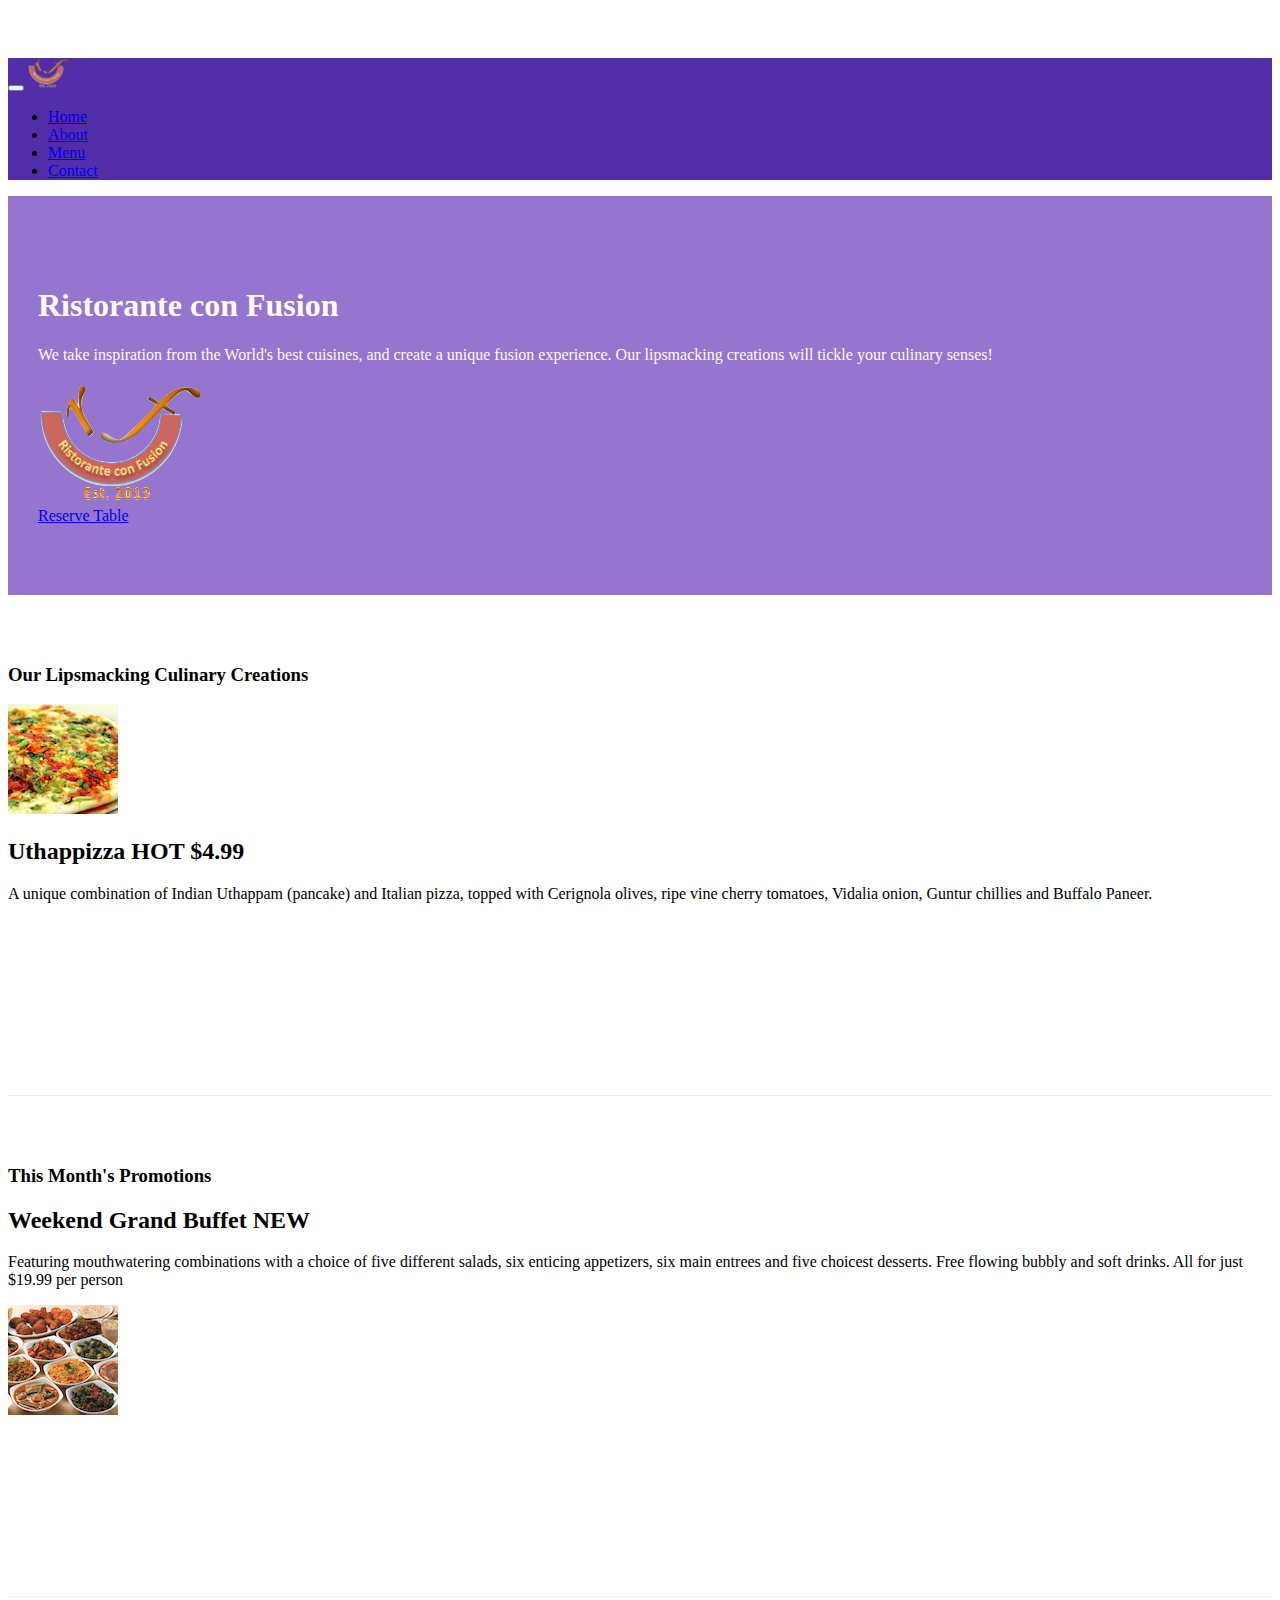
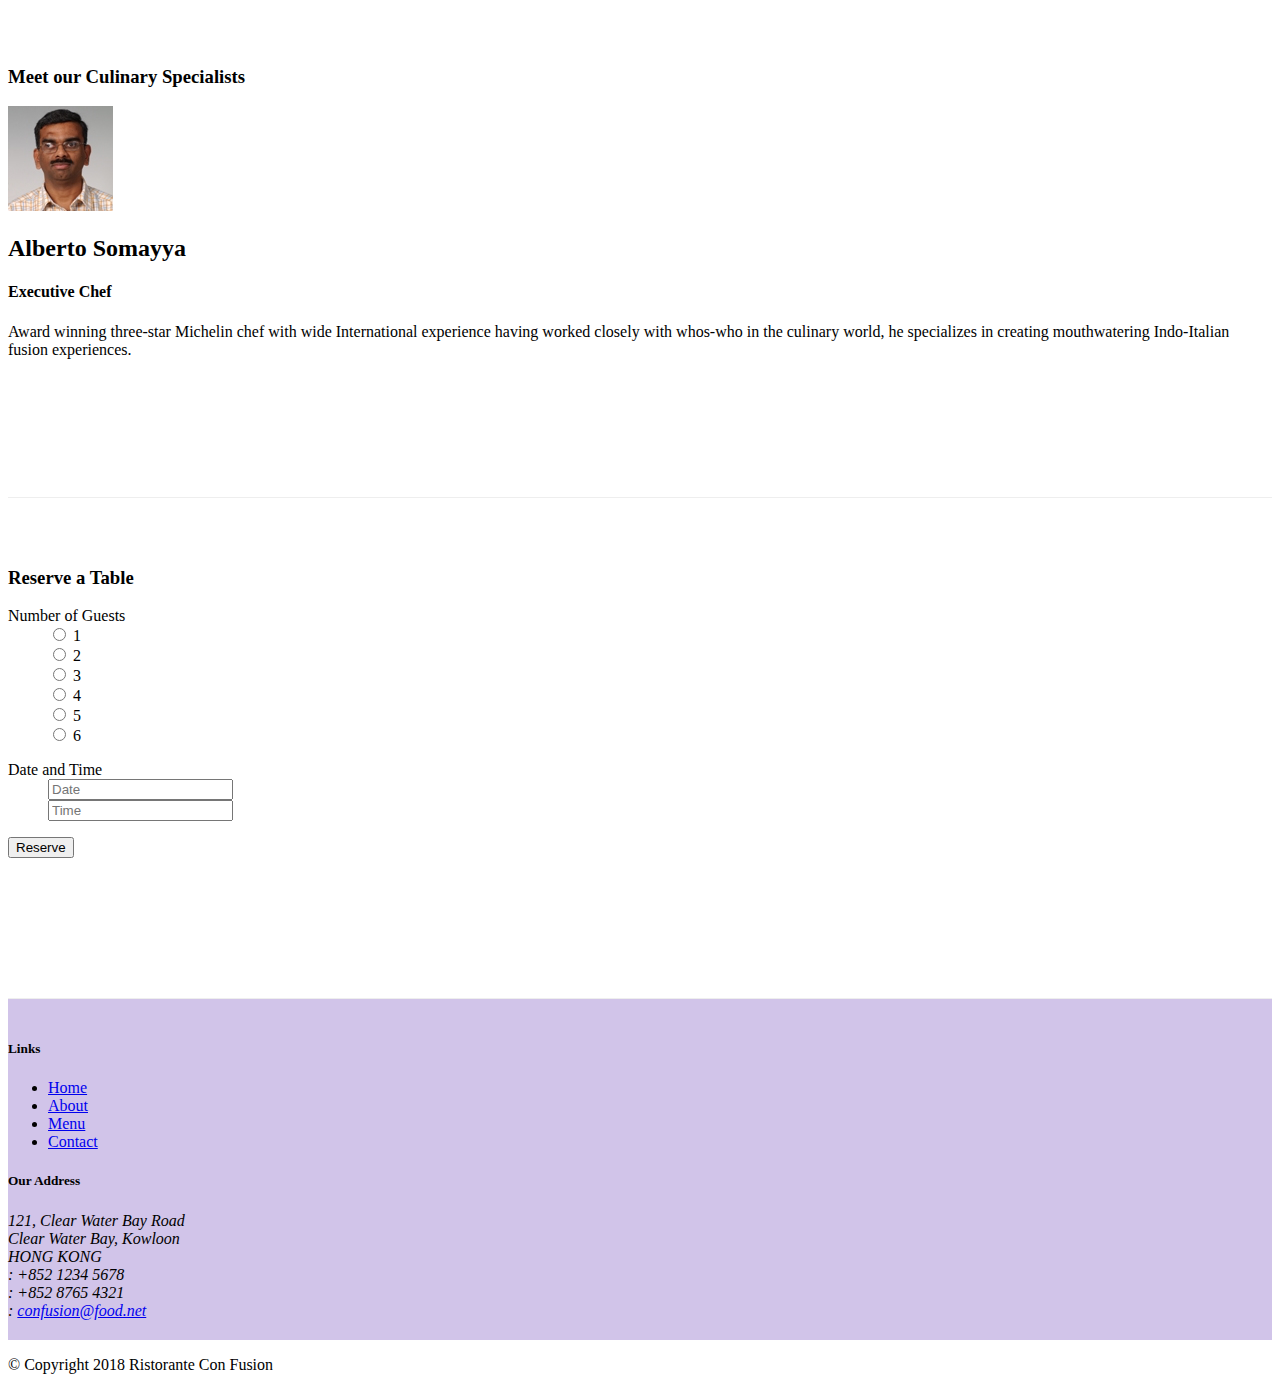
==== index.html @ 3b7488e7 "second commit" ====
<!DOCTYPE html>
<html lang="en">

<head>
        <!-- Required meta tags always come first -->
    <meta charset="utf-8">
    <meta name="viewport" content="width=device-width, initial-scale=1, shrink-to-fit=no">
    <meta http-equiv="x-ua-compatible" content="ie=edge">

    <!-- Bootstrap CSS -->
    <link rel="stylesheet" href="node_modules/bootstrap/dist/css/bootstrap.min.css">
    <link rel="stylesheet" href="node_modules/font-awesome/css/font-awesome.min.css">
    <link rel="stylesheet" href="node_modules/bootstrap-social/css/bootstrap-social.min.css">
    <link rel="stylesheet" href="css/styles.css">
    <title>Ristorante Con Fusion</title>
</head>

<body>

    <nav class="navbar navbar-dark navbar-expand-sm fixed-top">
        <div class="container">
            <button class="navbar-toggler" type="button" data-toggle="collapse" data-target="#Navbar">
                <span class="navbar-toggler-icon"></span>         
            </button>
            <a class="navbar-brand mr-auto" href="#"><img src="img/logo.png" height="30" width="41"></a>
            <div class="collapse navbar-collapse" id="Navbar">
                <ul class="navbar-nav mr-auto">
                <li class="nav-item active"><a class="nav-link" href="#"><span class="fa fa-home fa-lg"></span> Home</a></li>
                <li class="nav-item"><a class="nav-link" href="aboutus.html"><span class="fa fa-info fa-lg"></span> About</a></li>
                <li class="nav-item"><a class="nav-link" href="#"><span class="fa fa-list fa-lg"></span> Menu</a></li>
                <li class="nav-item"><a class="nav-link" href="./contactus.html"><span class="fa fa-address-card fa-lg"></span> Contact</a></li>
            </ul>
            </div>
        </div>
    </nav>

    <header class="jumbotron">
            <div class="container">
                <div class="row row-header">
                    <div class="col-12 col-sm-6">
                        <h1>Ristorante con Fusion</h1>
                        <p>We take inspiration from the World's best cuisines, and create a unique fusion experience. Our lipsmacking creations will tickle your culinary senses!</p>
                    </div>
                    <div class="col-12 col-sm align-self-center">
                        <img src="img/logo.png" class="img-fluid">
                    </div>
                    <div class="col-12 col-sm align-self-center">
                        <a href="#reserveCard" class="btn btn-warning btn-block" role="button">Reserve Table</a>
                    </div>
                </div>

            </div>
    </header>

    <div class="container">
        <div class="row row-content align-items-center">
            <div class="col-12 col-sm-4 order-sm-last col-md-3">
                <h3>Our Lipsmacking Culinary Creations</h3>
            </div>
            <div class="col col-sm order-sm-first col-md">
                <div class="media">
                    <img class="d-flex mr-3 img-thumbnail align-self-center" src="img/uthappizza.png" alt="uthapizza">
                    <div class="media-body">
                        <h2 class="mt-0">Uthappizza <span class="badge badge-danger">HOT</span> <span class="badge badge-pill badge-secondary">$4.99</span></h2>
                        <p>A unique combination of Indian Uthappam (pancake) and Italian pizza, topped with Cerignola olives, ripe vine cherry tomatoes, Vidalia onion, Guntur chillies and Buffalo Paneer.</p>
                    </div>
                </div>
            </div>
        </div>


        <div class="row row-content  align-items-center">
            <div class="col-12 col-sm-4 col-md-3">
                <h3>This Month's Promotions</h3>
            </div>
            <div class="col col-sm col-md">
                <div class="media">
                    <div class="media-body">
                        <h2 class="mt-0">Weekend Grand Buffet <span class="badge badge-danger">NEW</span></h2>
                        <p>Featuring mouthwatering combinations with a choice of five different salads, six enticing appetizers, six main entrees and five choicest desserts. Free flowing bubbly and soft drinks. All for just $19.99 per person </p>
                    </div>
                    <img class="d-flex mr-3s img-thumbnail align-self-center" src="img/buffet.png" alt="buffet">
                </div>
            </div>
        </div>

        <div  class="row row-content  align-items-center">
            <div class="col-12 col-sm-4 order-sm-last col-md-3">
                <h3>Meet our Culinary Specialists</h3>
            </div>
            <div class="col col-sm order-sm-first col-md">
                <div class="media">
                    <img class="d-flex img-thumbnail align-self-center mr-3" src="img/alberto.png" alt="alberto">
                    <div class="media-body">
                        <h2 class="mt-0">Alberto Somayya</h2>
                        <h4>Executive Chef</h4>
                        <p>Award winning three-star Michelin chef with wide International experience having worked closely with whos-who in the culinary world, he specializes in creating mouthwatering Indo-Italian fusion experiences. </p>
                    </div> 
                </div>
            </div>
        </div>
        <div class="row row-content align-self-center">
            <div class="col-md-8 offset-1">
                 <div class="card">
                    <h3 class="card-header bg-warning text-white" id="reserveCard">Reserve a Table</h3>
                    <div class="card-body">
                        <dl class="row">
                            <dt class="col-md-2 col-12">Number of Guests</dt>
                            <dd class="col-md-1 col-2">
                                <div class="form-check form-check-inline">
                                    <input class="form-check-input" type="radio" name="radioOpt" id="radio1">
                                    <label class="form-check-label" for="radio1">1</label>
                                </div>
                            </dd>
                            <dd class="col-md-1 col-2">
                                <div class="form-check form-check-inline">
                                    <input class="form-check-input" type="radio" name="radioOpt" id="radio2">
                                    <label class="form-check-label" for="radio2">2</label>
                                </div>
                            </dd>
                            <dd class="col-md-1 col-2">
                                <div class="form-check form-check-inline">
                                    <input class="form-check-input" type="radio" name="radioOpt" id="radio3">
                                    <label class="form-check-label" for="radio3">3</label>
                                </div>
                            </dd>
                            <dd class="col-md-1 col-2">
                                <div class="form-check form-check-inline">
                                    <input class="form-check-input" type="radio" name="radioOpt" id="radio4">
                                    <label class="form-check-label" for="radio4">4</label>
                                </div>
                            </dd>
                            <dd class="col-md-1 col-2">
                                <div class="form-check form-check-inline">
                                    <input class="form-check-input" type="radio" name="radioOpt" id="radio5">
                                    <label class="form-check-label" for="radio5">5</label>
                                </div>
                            </dd>
                            <dd class="col-md-1 col-2">
                                <div class="form-check form-check-inline">
                                    <input class="form-check-input" type="radio" name="radioOpt" id="radio6">
                                    <label class="form-check-label" for="radio6">6</label>
                                </div>
                            </dd>
                        </dl>
                        <dl class="row">
                            <dt class="col-md-2 col-12">Date and Time</dt>
                            <dd>
                                <div class="form-group row">
                                    <div class="col-md-5">
                                        <input type="text" name="date" class="form-control" id="date" placeholder="Date">
                                    </div>
                                    <div class="col-md-5">
                                        <input type="text" name="time" class="form-control" id="time" placeholder="Time">
                                    </div>
                                </div>
                            </dd>
                        </dl>
                        <div class="form-group row">
                        <div class="offset-md-2 col-md-10">
                            <button type="submit" class="btn btn-primary">Reserve</button>
                        </div>
                    </div>  
                    </div>
                </div>

            </div>
        </div>
    </div>

    <footer>
        <div class="container">
            <div class="row footer">             
                <div class="col-4 offset-1 col-sm-2">
                    <h5>Links</h5>
                    <ul class="list-unstyled">
                        <li><a href="#">Home</a></li>
                        <li><a href="/.aboutus.html">About</a></li>
                        <li><a href="#">Menu</a></li>
                        <li><a href="#">Contact</a></li>
                    </ul>
                </div>
                <div class="col-7 col-sm-5">
                    <h5>Our Address</h5>
                    <address>
		              121, Clear Water Bay Road<br>
		              Clear Water Bay, Kowloon<br>
		              HONG KONG<br>
		              <i class="fa fa-phone fa-lg"></i>: +852 1234 5678<br>
		              <i class="fa fa-fax fa-lg"></i>: +852 8765 4321<br>
		              <i class="fa fa-envelope fa-lg"></i>: <a href="mailto:confusion@food.net">confusion@food.net</a>
		           </address>
                </div>
                <div class="col-12 col-sm-4 align-self-center">
                    <div class="text-center">
                        <a class="btn btn-social-icon btn-google" href="http://google.com/+"><i class="fa fa-google-plus fa-lg"></i></a>
                        <a class="btn btn-social-icon btn-facebook" href="http://www.facebook.com/profile.php?id="><i class="fa fa-facebook fa-lg"></i></a>
                        <a class="btn btn-social-icon btn-linkedin" href="http://www.linkedin.com/in/"><i class="fa fa-linkedin fa-lg"></i></a>
                        <a class="btn btn-social-icon btn-twitter" href="http://twitter.com/"><i class="fa fa-twitter fa-lg"></i></a>
                        <a class="btn btn-social-icon btn-youtube" href="http://youtube.com/"><i class="fa fa-youtube fa-lg"></i></a>
                        <a class="btn btn-social-icon" href="mailto:"><i class="fa fa-envelope fa-lg"></i></a>
                    </div>
                </div>
           </div>
           <div>             
                <div class="row justify-content-center">
                    <div class="col-auto">
                        <p>© Copyright 2018 Ristorante Con Fusion</p>
                    </div>
                </div>
           </div>
        </div>
    </footer>
    <!-- jQuery first, then Popper.js, then Bootstrap JS. -->
    <script src="node_modules/jquery/dist/jquery.slim.min.js"></script>
    <script src="node_modules/popper.js/dist/umd/popper.min.js"></script>
    <script src="node_modules/bootstrap/dist/js/bootstrap.min.js"></script>
</body>

</html>
---- css/styles.css ----
.row-header{
	margin: 0px auto;
	padding: 0px auto;
}
.row-content{
	margin: 0px auto;
	padding: 50px 0px 50px 0px;
	border-bottom: 1px ridge;
	min-height: 400px;
}
.footer{
	background-color: #D1C4E9;
	margin: 0px auto;
	padding: 20px 0px 20px 0px;
}
.jumbotron{
	padding: 70px 30px 70px 30px;
	margin: 0px auto;
	background: #9575CD;
	color: floralwhite;
}
.address{
	font-size: 80%;
	margin: 0px;
	color: #0f0f0f;
}
body{
	padding: 50px 0px 0px 0px;
	z-index: 0;
}
.navbar-dark{
	background-color: #512DA8;
}
.tab-content{
	border-left: 1px solid #ddd;
	border-right: 1px solid #ddd;
	border-bottom: 1px solid #ddd;
	padding: 10px;	
}
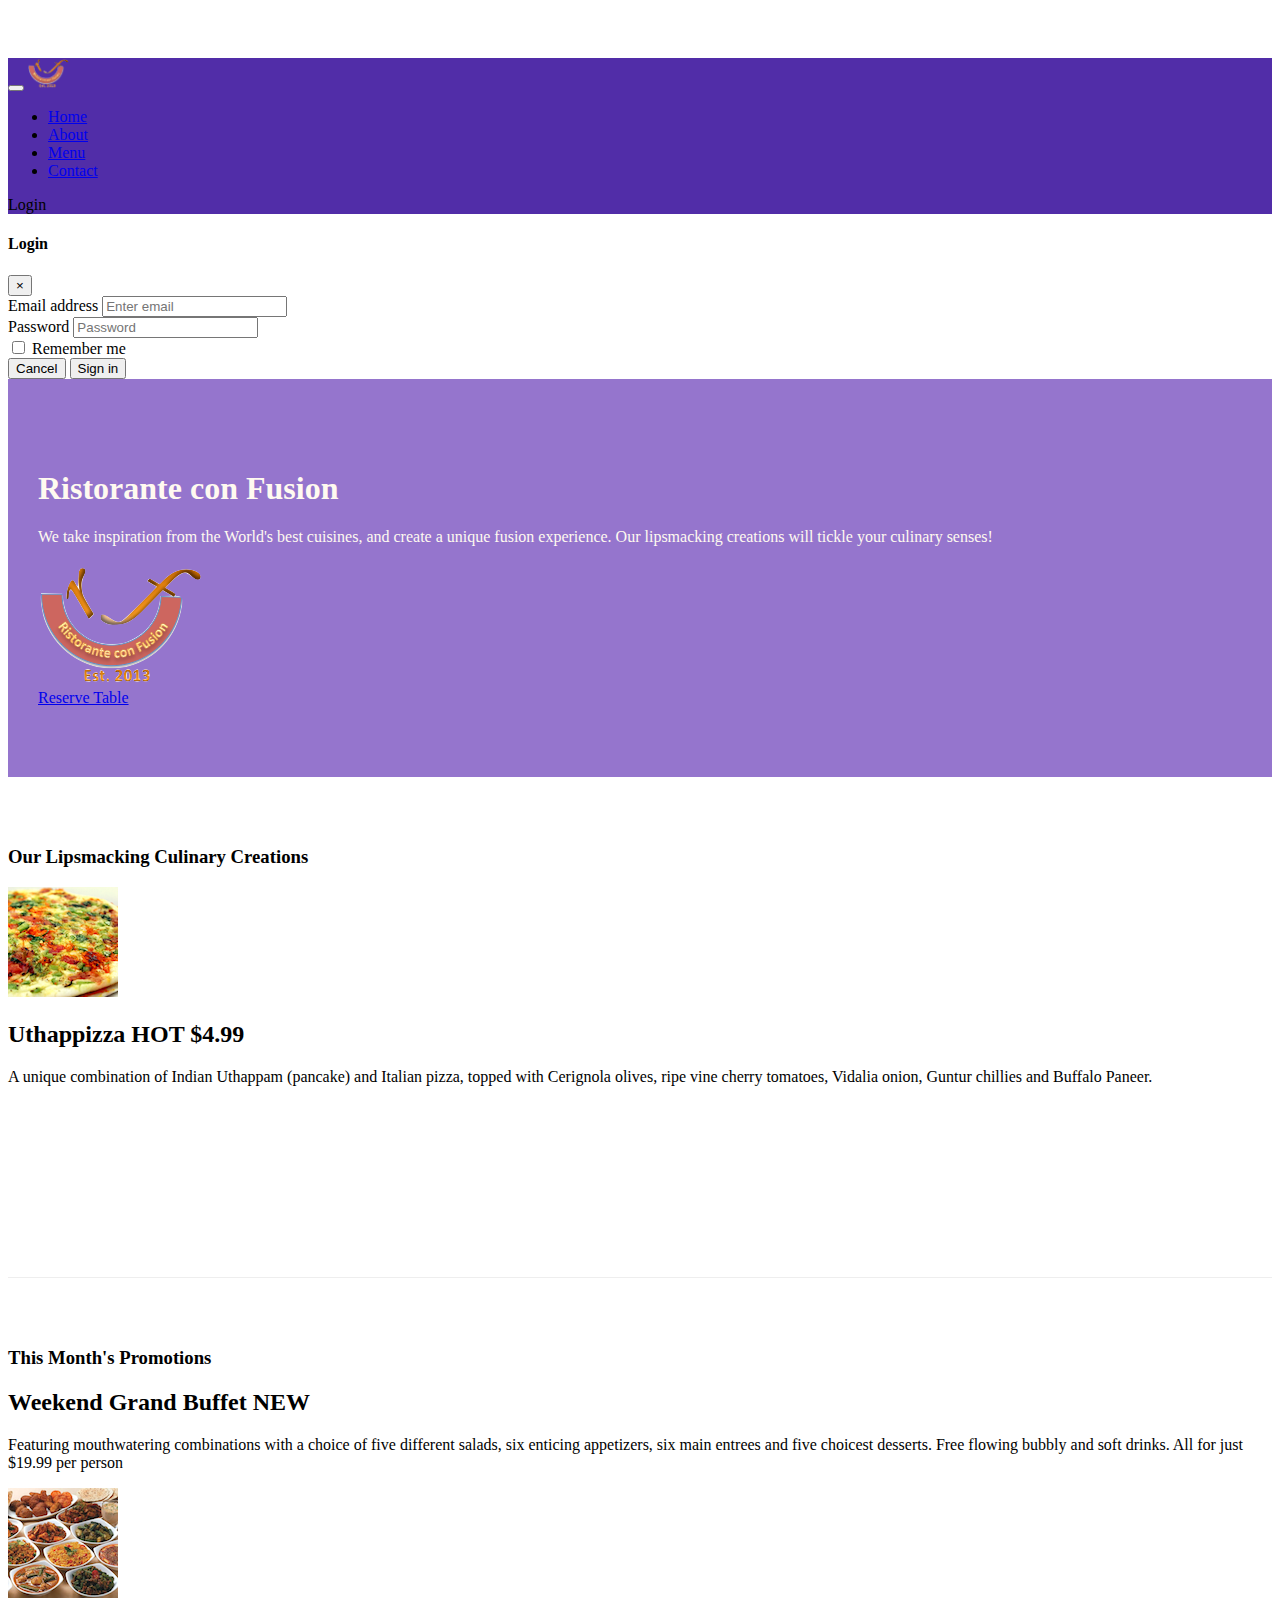
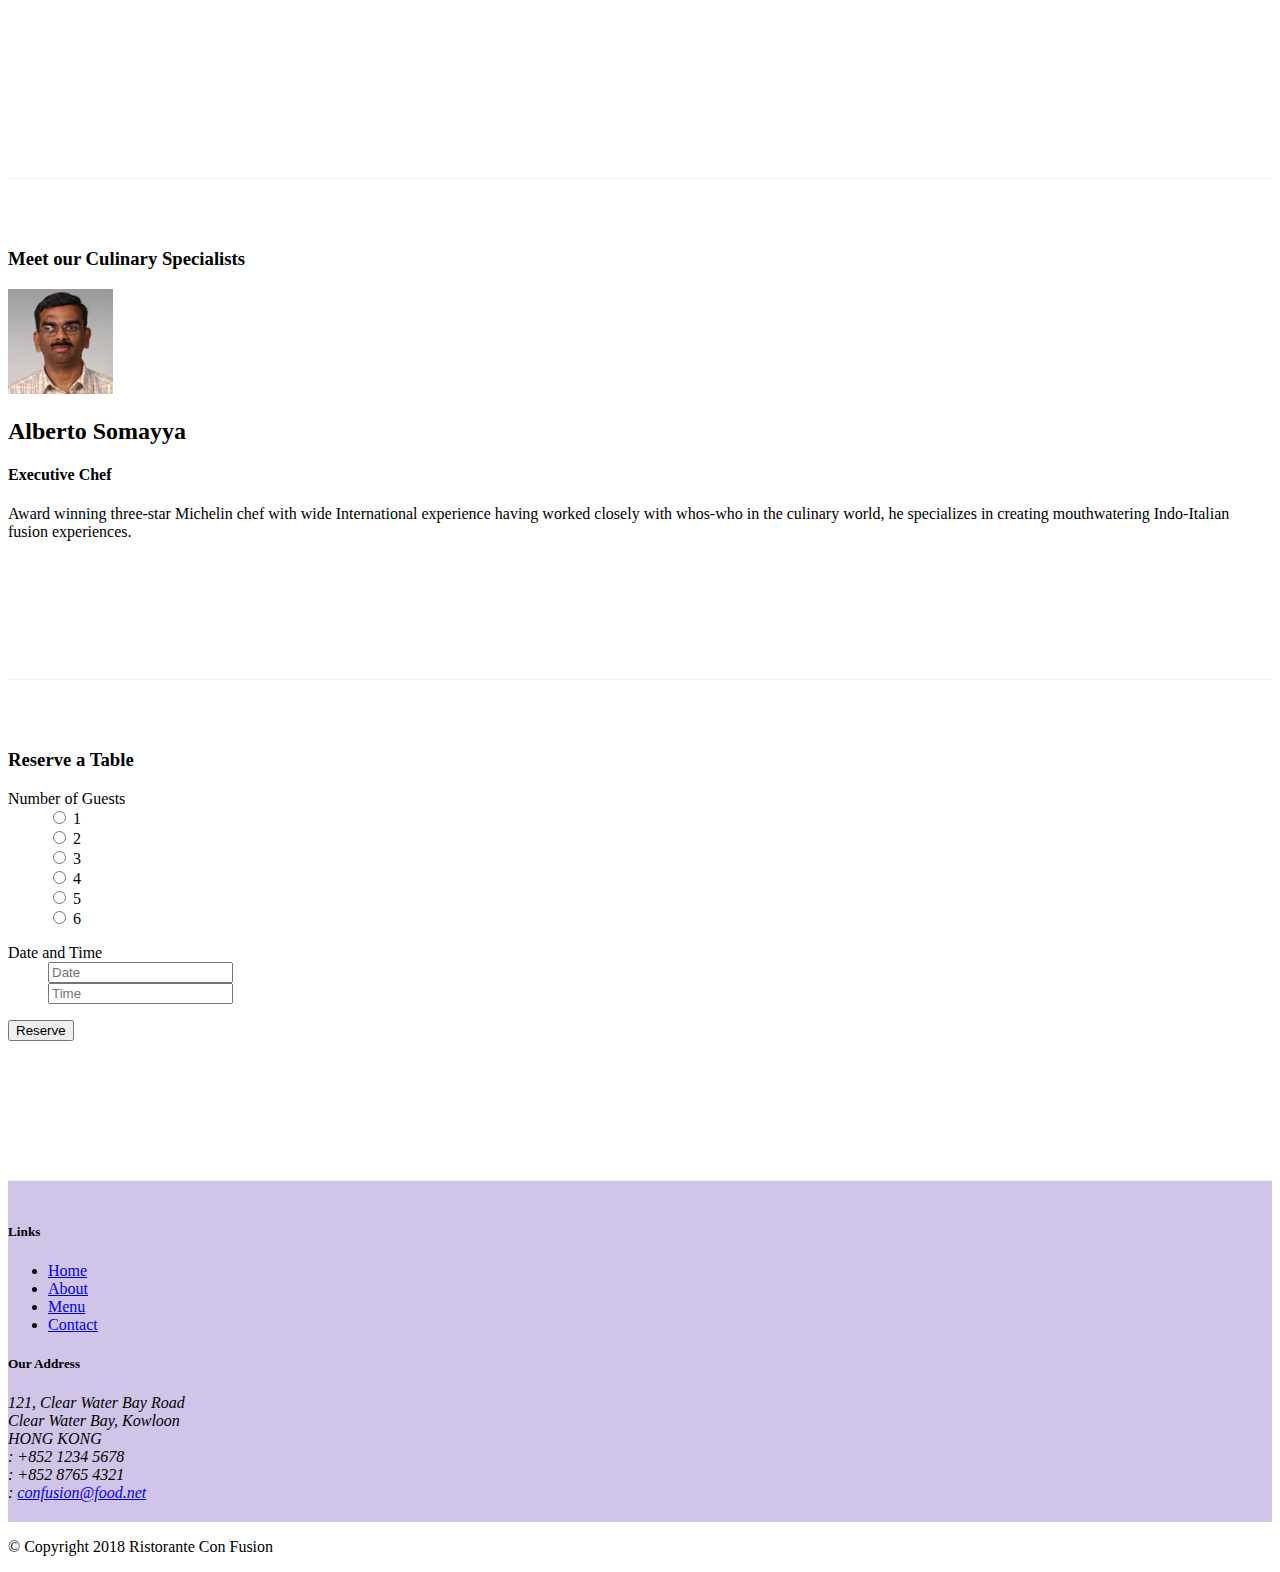
==== commit 83ab6fcc: "tooltips and modals" ====
--- a/index.html
+++ b/index.html
@@ -25,14 +25,55 @@
             <a class="navbar-brand mr-auto" href="#"><img src="img/logo.png" height="30" width="41"></a>
             <div class="collapse navbar-collapse" id="Navbar">
                 <ul class="navbar-nav mr-auto">
-                <li class="nav-item active"><a class="nav-link" href="#"><span class="fa fa-home fa-lg"></span> Home</a></li>
-                <li class="nav-item"><a class="nav-link" href="aboutus.html"><span class="fa fa-info fa-lg"></span> About</a></li>
-                <li class="nav-item"><a class="nav-link" href="#"><span class="fa fa-list fa-lg"></span> Menu</a></li>
-                <li class="nav-item"><a class="nav-link" href="./contactus.html"><span class="fa fa-address-card fa-lg"></span> Contact</a></li>
-            </ul>
+                    <li class="nav-item active"><a class="nav-link" href="#"><span class="fa fa-home fa-lg"></span> Home</a></li>
+                    <li class="nav-item"><a class="nav-link" href="aboutus.html"><span class="fa fa-info fa-lg"></span> About</a></li>
+                    <li class="nav-item"><a class="nav-link" href="#"><span class="fa fa-list fa-lg"></span> Menu</a></li>
+                    <li class="nav-item"><a class="nav-link" href="./contactus.html"><span class="fa fa-address-card fa-lg"></span> Contact</a></li>
+                </ul>
+                <span class="navbar-text">
+                    <a data-toggle="modal" data-target="#loginModal">
+                        <span class="fa fa-sign-in"></span> Login
+                    </a>
+                </span>
             </div>
         </div>
     </nav>
+
+    <div id="loginModal" class="modal fade" role="dialog">
+        <div class="modal-dialog moodal-lg" role="content">
+            <div class="modal-content">
+                <div class="modal-header">
+                    <h4 class="modal-title">Login</h4>
+                    <button type="button" class="close" data-dismiss="modal">&times;</button>
+                </div>
+                <div class="modal-body">
+                     <form>
+                        <div class="form-row">
+                            <div class="form-group col-sm-4">
+                                    <label class="sr-only" for="exampleInputEmail3">Email address</label>
+                                    <input type="email" class="form-control form-control-sm mr-1" id="exampleInputEmail3" placeholder="Enter email">
+                            </div>
+                            <div class="form-group col-sm-4">
+                                <label class="sr-only" for="exampleInputPassword3">Password</label>
+                                <input type="password" class="form-control form-control-sm mr-1" id="exampleInputPassword3" placeholder="Password">
+                            </div>
+                            <div class="col-sm-auto">
+                                <div class="form-check">
+                                    <input class="form-check-input" type="checkbox">
+                                    <label class="form-check-label"> Remember me
+                                    </label>
+                                </div>
+                            </div>
+                        </div>
+                        <div class="form-row">
+                            <button type="button" class="btn btn-secondary btn-sm ml-auto" data-dismiss="modal">Cancel</button>
+                            <button type="submit" class="btn btn-primary btn-sm ml-1">Sign in</button>        
+                        </div>
+                    </form>
+                </div>
+            </div>
+        </div>
+    </div>
 
     <header class="jumbotron">
             <div class="container">
@@ -45,7 +86,9 @@
                         <img src="img/logo.png" class="img-fluid">
                     </div>
                     <div class="col-12 col-sm align-self-center">
-                        <a href="#reserveCard" class="btn btn-warning btn-block" role="button">Reserve Table</a>
+                        <a href="#reserveCard" class="btn btn-warning btn-block" role="button"
+                        data-toggle="tooltip" data-html="true" title="Or Call us at <br><strong>+7708478900</strong>"
+                        data-placement="bottom">Reserve Table</a>
                     </div>
                 </div>
 
@@ -215,6 +258,11 @@
     <script src="node_modules/jquery/dist/jquery.slim.min.js"></script>
     <script src="node_modules/popper.js/dist/umd/popper.min.js"></script>
     <script src="node_modules/bootstrap/dist/js/bootstrap.min.js"></script>
+    <script>
+        $(document).ready(function(){
+            $('[data-toggle="tooltip"]').tooltip();
+        });
+    </script>
 </body>
 
 </html>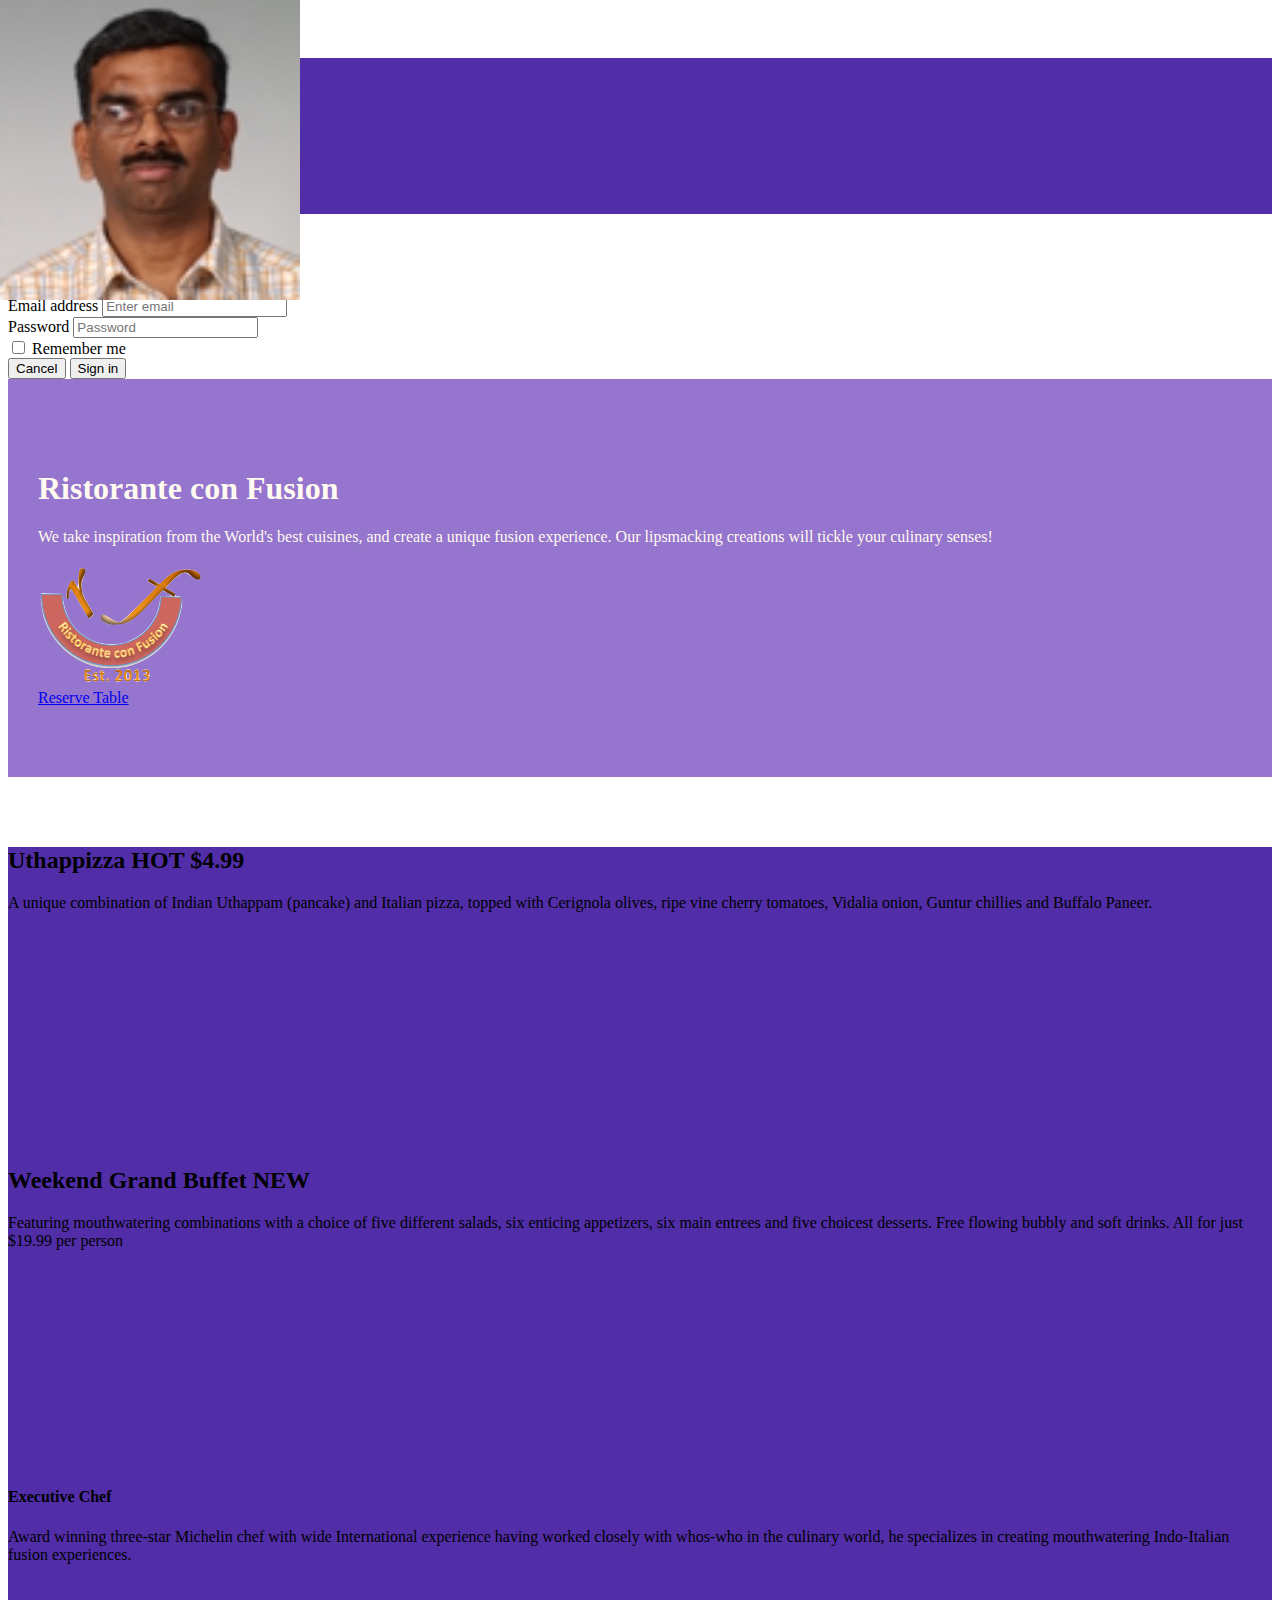
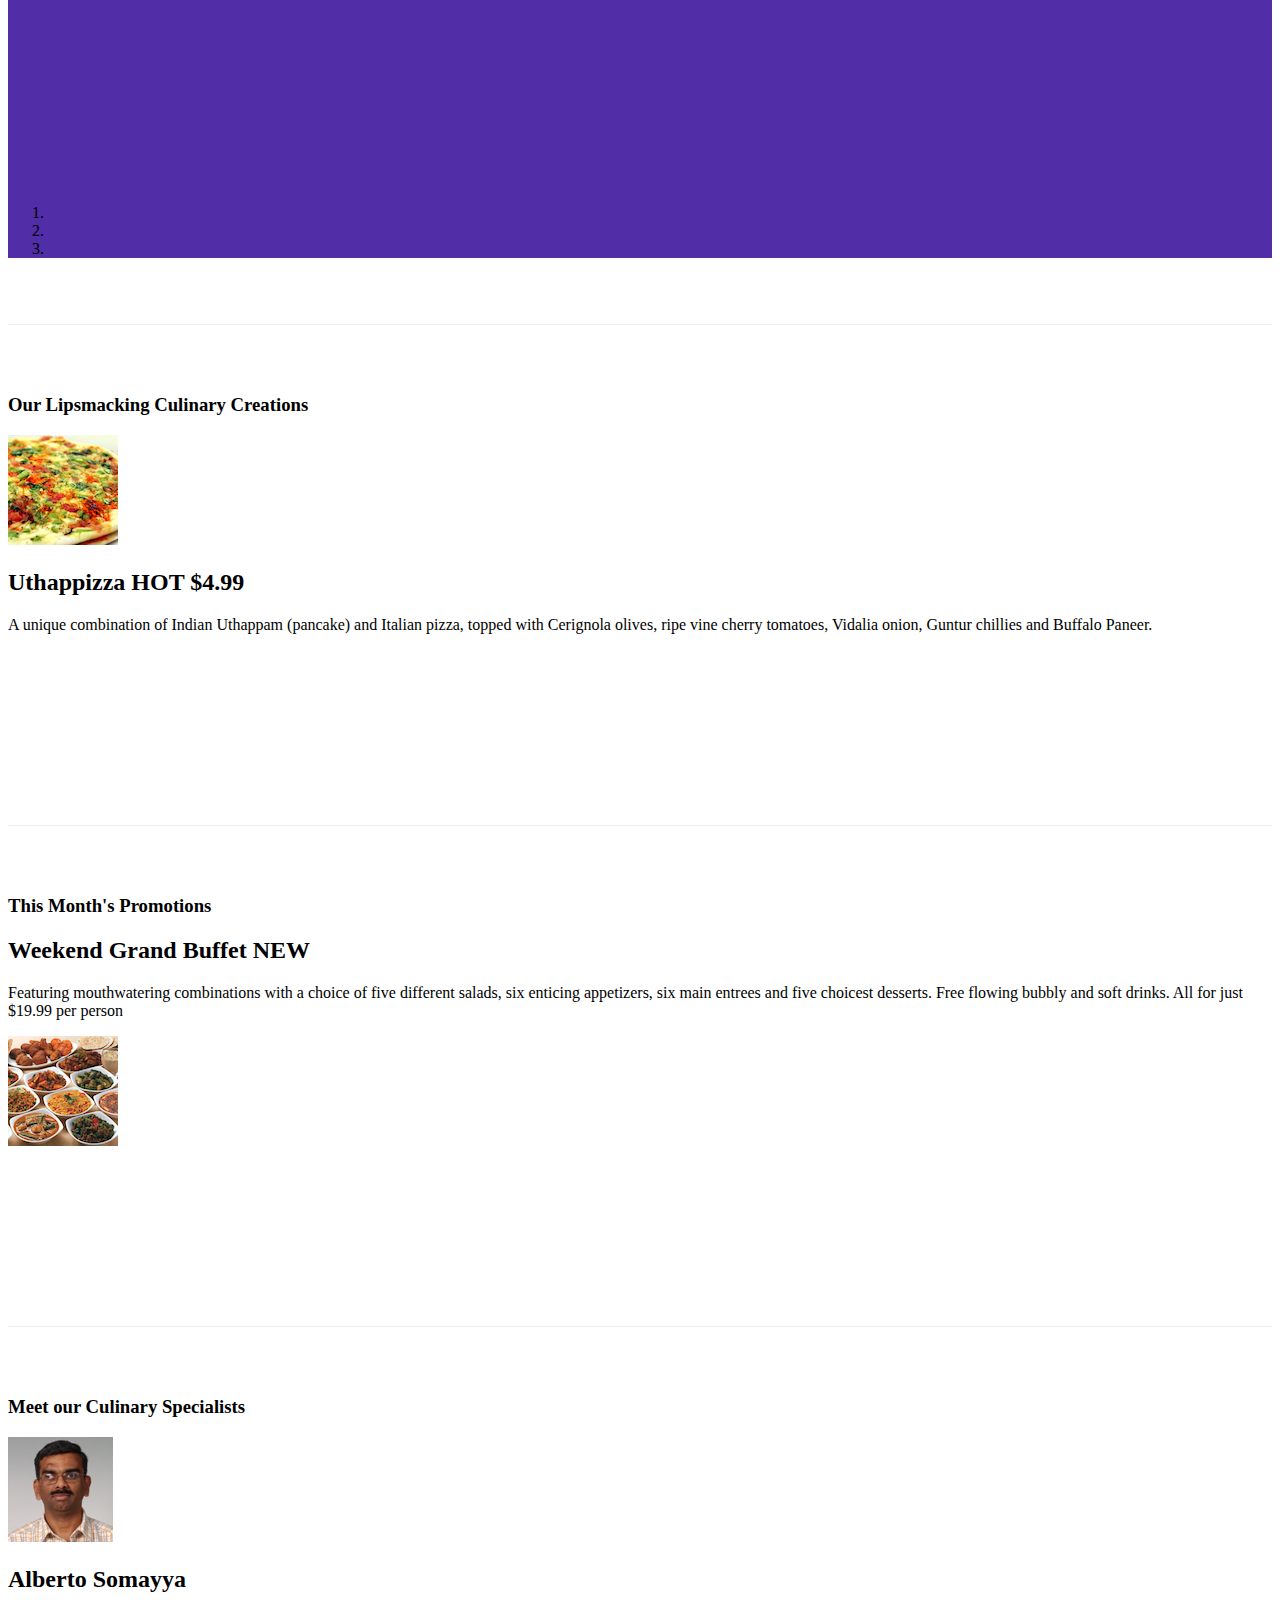
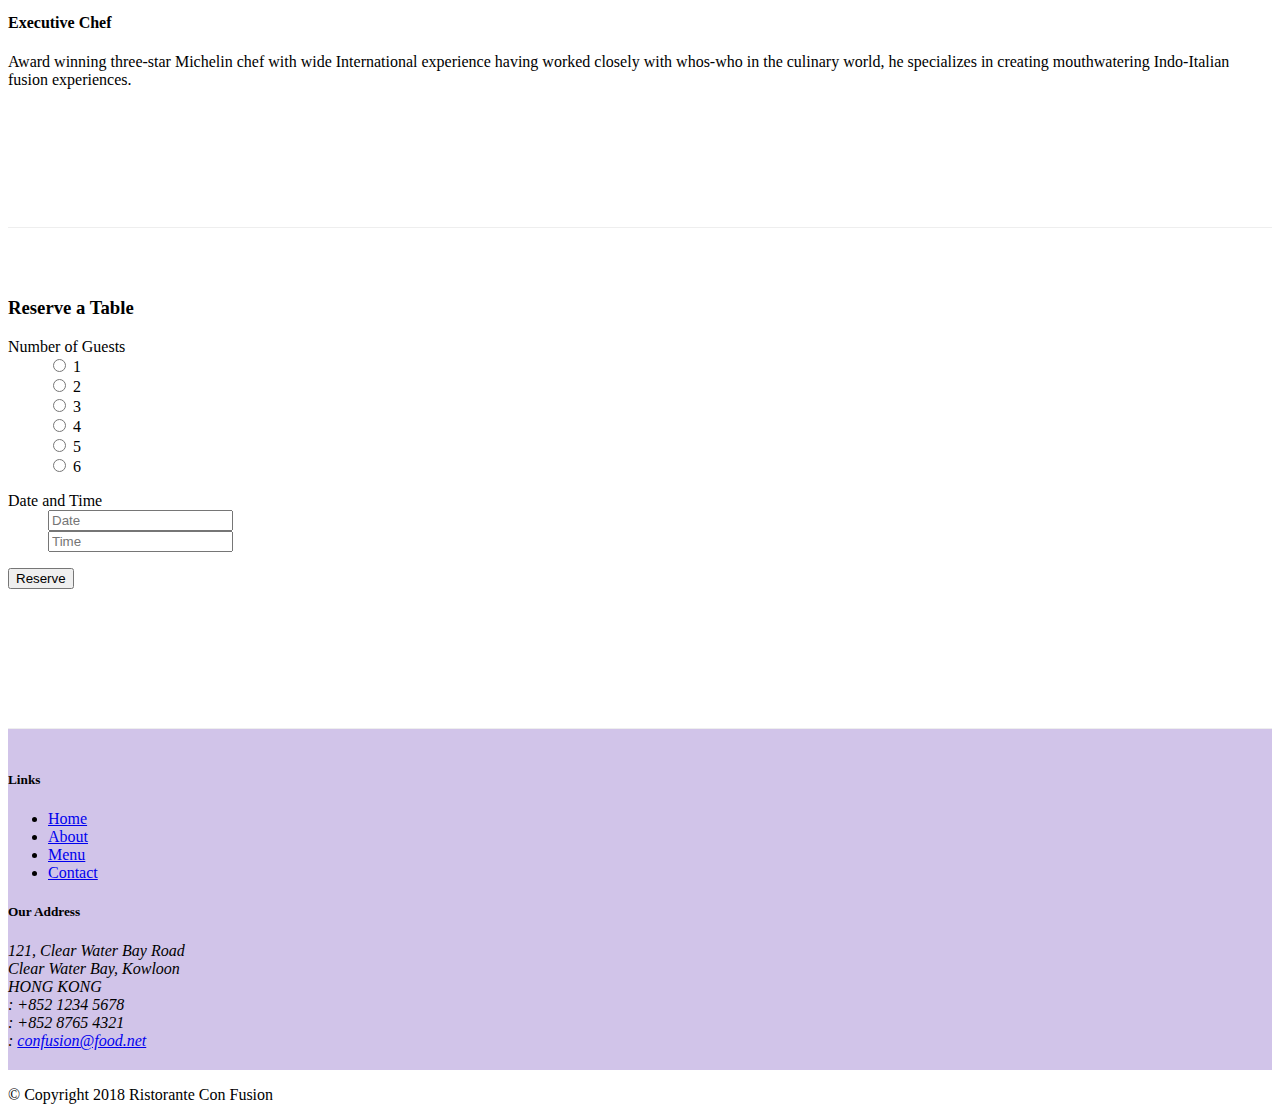
==== commit 0e5acd0d: "carousel" ====
--- a/index.html
+++ b/index.html
@@ -96,6 +96,47 @@
     </header>
 
     <div class="container">
+        <div class="row row-content">
+            <div class="col">
+                <div id="mycarousel" class="carousel slide" data-ride="carousel">
+                    <div class="carousel-inner" role="listbox">
+                        <div class="carousel-item active">
+                            <img class="d-block img-fluid" src="img/uthappizza.png" alt="uthappizza">
+                            <div class="carousel-caption d-none d-md-block ">
+                                <h2>Uthappizza <span class="badge badge-danger">HOT</span> <span class="badge badge-pill badge-secondary">$4.99</span></h2>
+                                <p>A unique combination of Indian Uthappam (pancake) and Italian pizza, topped with Cerignola olives, ripe vine cherry tomatoes, Vidalia onion, Guntur chillies and Buffalo Paneer.</p>
+                            </div>
+                        </div>
+                        <div class="carousel-item ">
+                             <img class="d-block img-fluid" src="img/buffet.png" alt="buffet">
+                             <div class="carousel-caption d-none d-md-block">
+                                <h2>Weekend Grand Buffet <span class="badge badge-danger">NEW</span></h2>
+                                <p>Featuring mouthwatering combinations with a choice of five different salads, six enticing appetizers, six main entrees and five choicest desserts. Free flowing bubbly and soft drinks. All for just $19.99 per person </p>
+                             </div>
+                        </div>
+                        <div class="carousel-item ">
+                             <img class="d-block img-fluid" src="img/alberto.png" alt="alberto">
+                             <div class="carousel-caption d-none d-md-block">
+                                <h4>Executive Chef</h4>
+                                <p>Award winning three-star Michelin chef with wide International experience having worked closely with whos-who in the culinary world, he specializes in creating mouthwatering Indo-Italian fusion experiences. </p>
+                             </div>
+                        </div>
+                    </div>
+                    <ol class="carousel-indicators">
+                        <li data-target="#mycarousel" data-slide-to="0" class="active"></li>
+                        <li data-target="#mycarousel" data-slide-to="1"></li>
+                        <li data-target="#mycarousel" data-slide-to="2"></li>
+                    </ol>
+                    <a class="carousel-control-prev" href="#mycarousel" role="button" data-slide="prev">
+                        <span class="carousel-control-prev-icon"></span>
+                    </a>
+                    <a class="carousel-control-next" href="#mycarousel" role="button" data-slide="next">
+                        <span class="carousel-control-next-icon"></span>
+                    </a>
+                </div>
+            </div>
+        </div>
+
         <div class="row row-content align-items-center">
             <div class="col-12 col-sm-4 order-sm-last col-md-3">
                 <h3>Our Lipsmacking Culinary Creations</h3>
--- a/css/styles.css
+++ b/css/styles.css
@@ -36,4 +36,19 @@
 	border-right: 1px solid #ddd;
 	border-bottom: 1px solid #ddd;
 	padding: 10px;	
+}
+
+.carousel{
+	background: #512DA8;
+}
+
+.carousel-item{
+	height: 300px;
+}
+
+.carousel-item img{
+	position: absolute;
+	top: 0;
+	left: 0;
+	min-height: 300px;
 }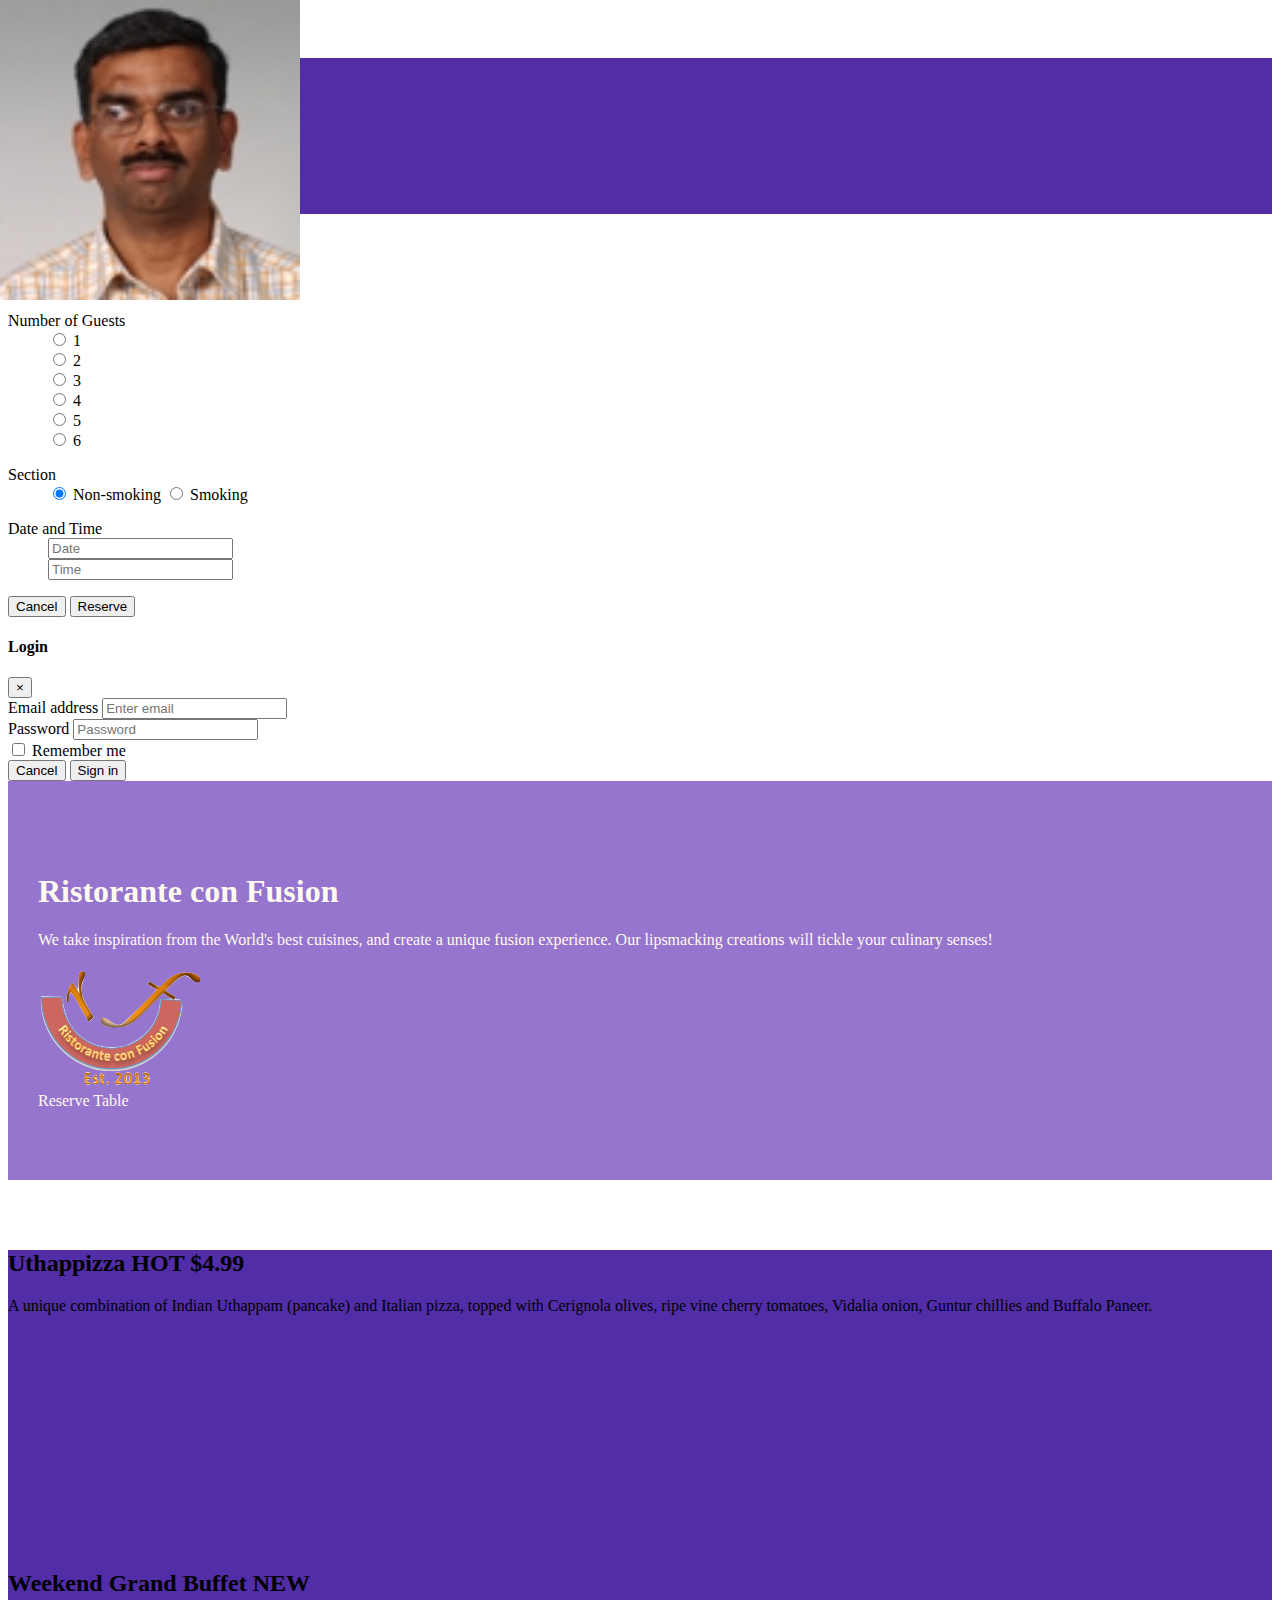
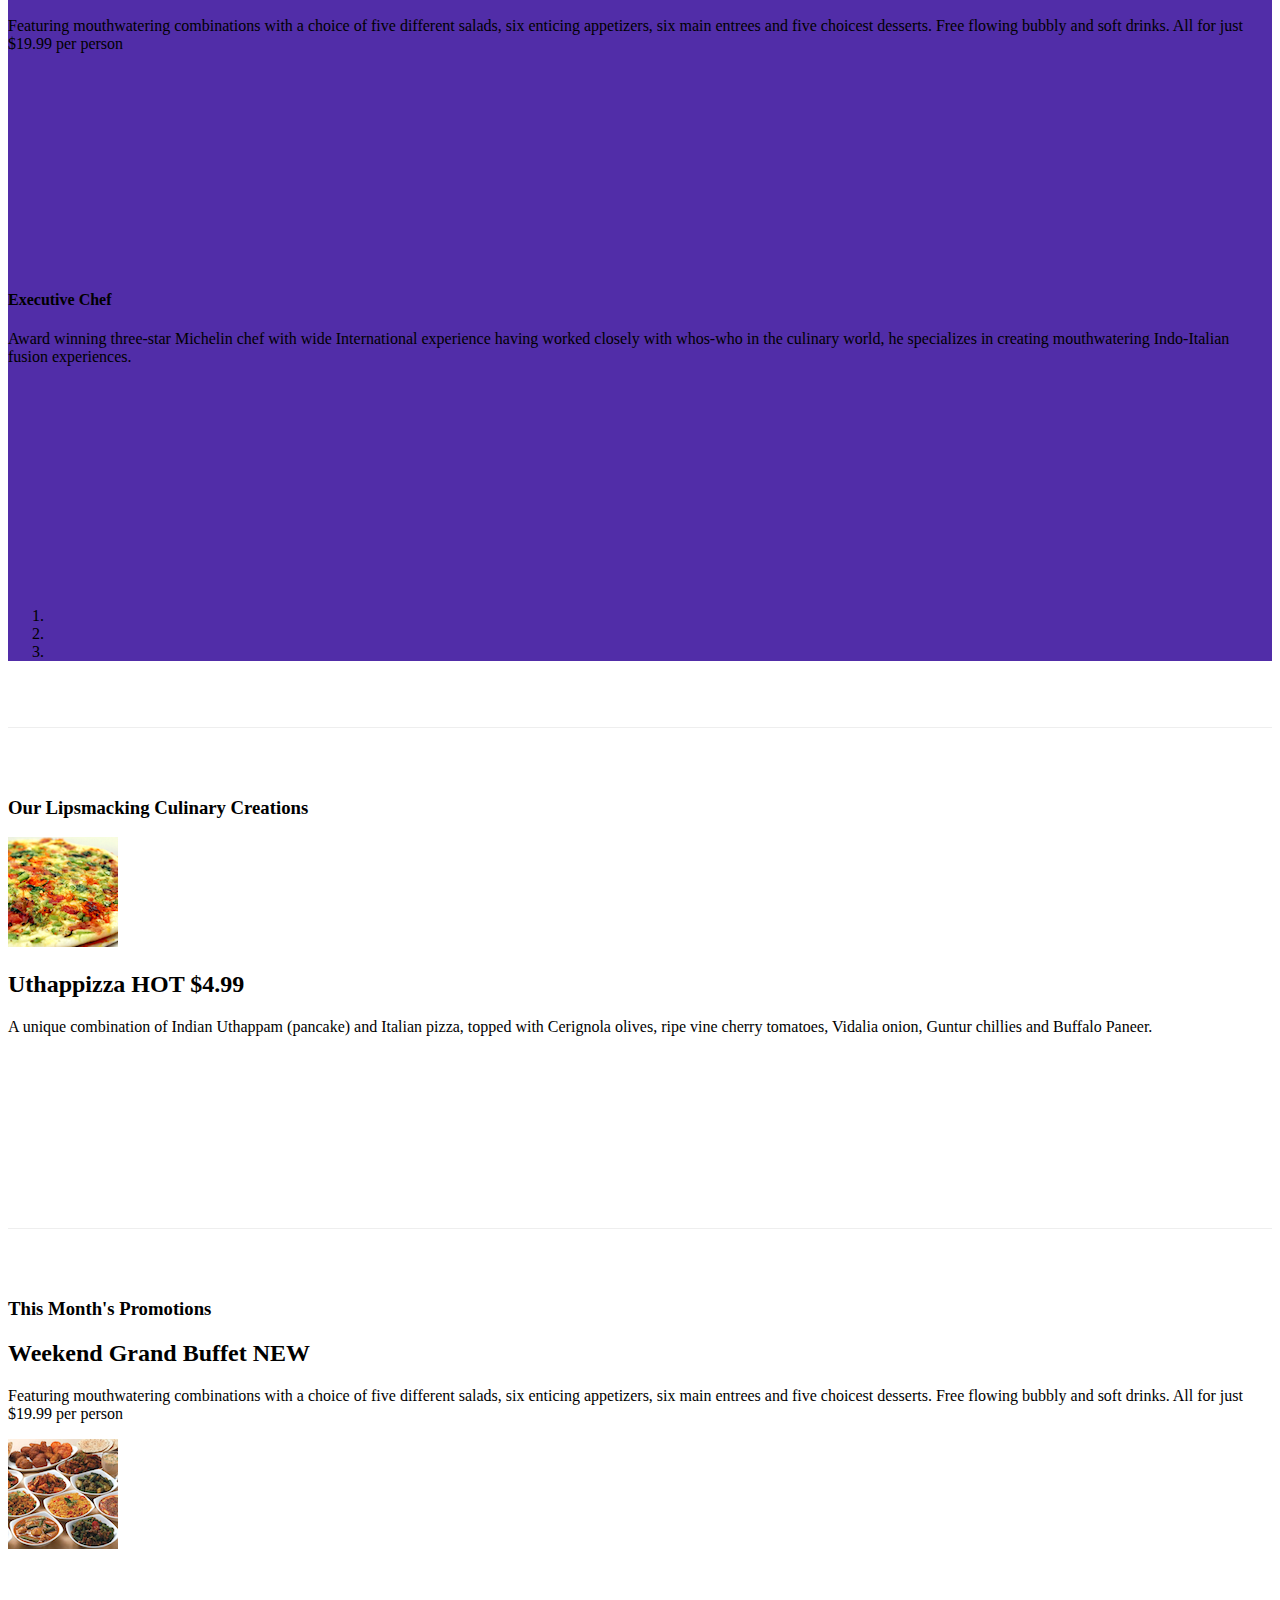
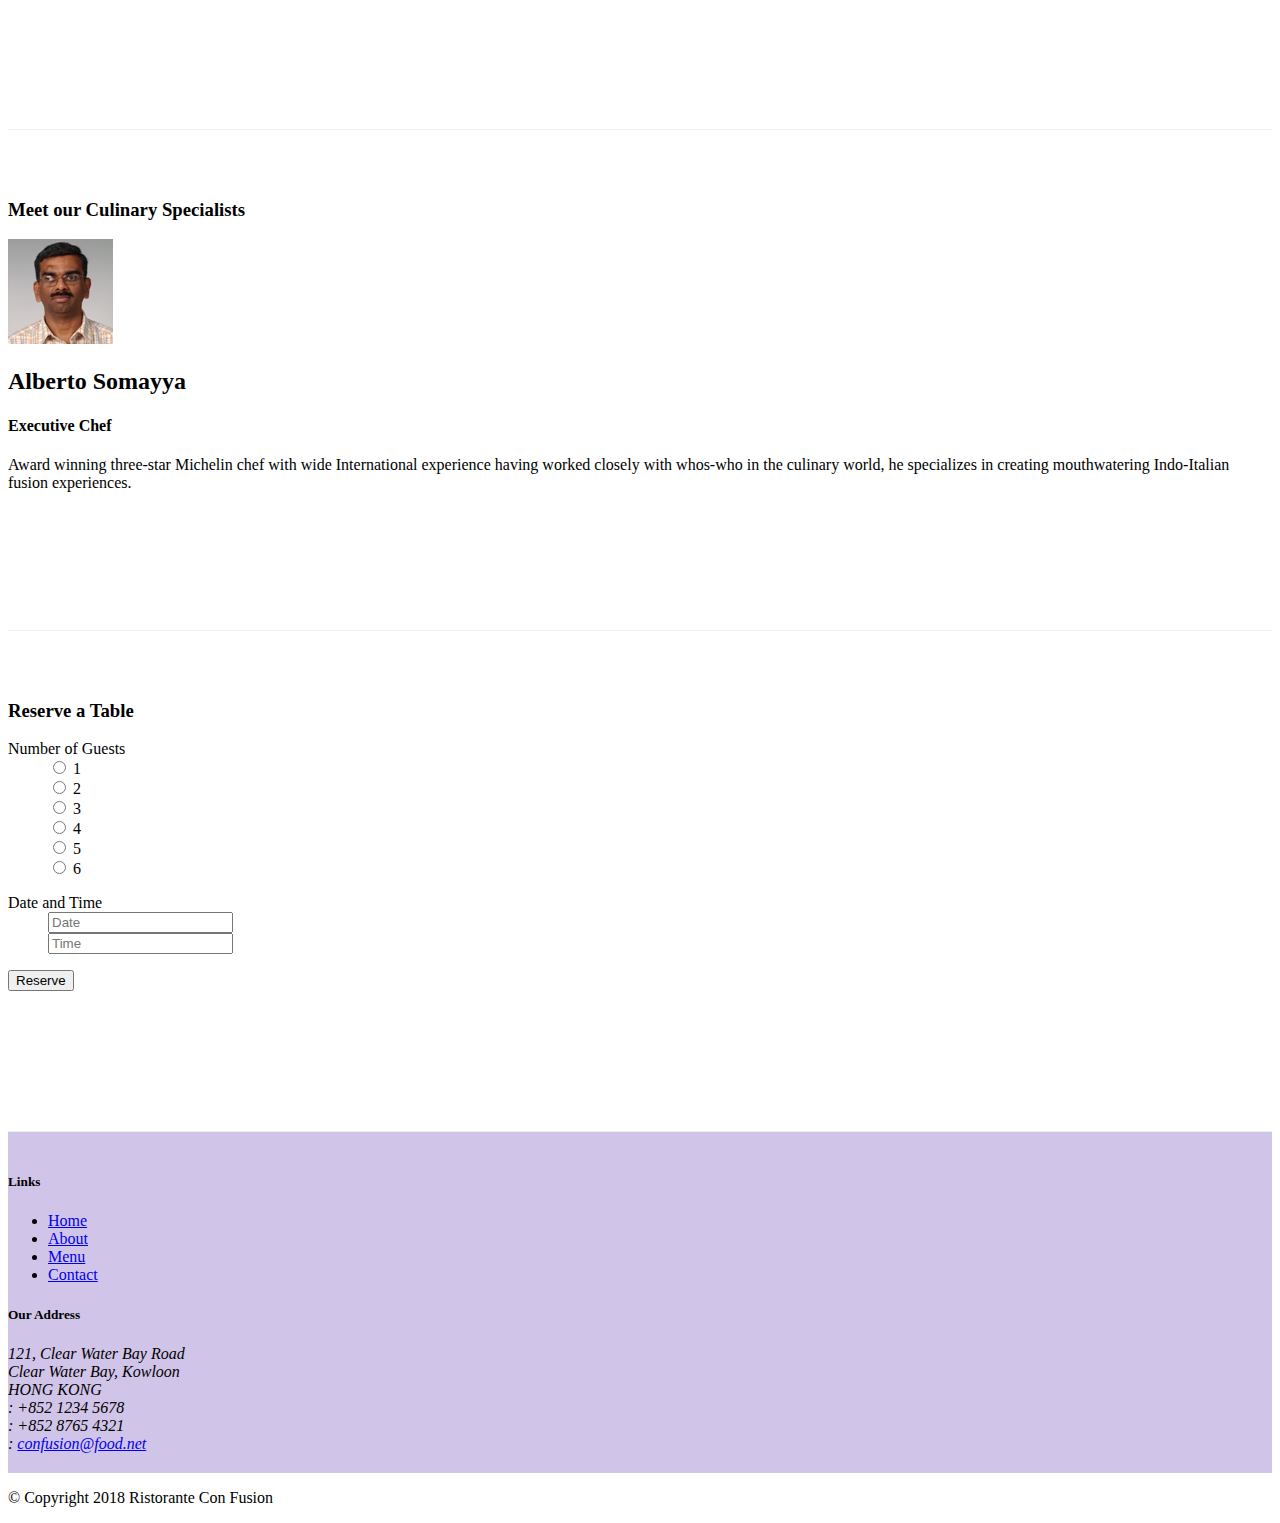
==== commit 9a34db30: "assignment3" ====
--- a/index.html
+++ b/index.html
@@ -38,9 +38,96 @@
             </div>
         </div>
     </nav>
+    <div id="reserveModal" class="modal fade" role="dialog">
+        <div class="modal-dialog modal-lg" role="content">
+            <div class="modal-content">
+                <div class="modal-header">
+                    <h4 class="modal-title">Reserve a Table</h4>
+                    <button type="button" class="close" data-dismiss="modal">&times;</button>
+                </div>
+                <div class="modal-body">
+                    <form>
+                        <dl class="row">
+                            <dt class="col-md-2 col-12">Number of Guests</dt>
+                            <dd class="col-md-1 col-2">
+                                <div class="form-check form-check-inline">
+                                    <input class="form-check-input" type="radio" name="radioOpt" id="radio1">
+                                    <label class="form-check-label" for="radio1">1</label>
+                                </div>
+                            </dd>
+                            <dd class="col-md-1 col-2">
+                                <div class="form-check form-check-inline">
+                                    <input class="form-check-input" type="radio" name="radioOpt" id="radio2">
+                                    <label class="form-check-label" for="radio2">2</label>
+                                </div>
+                            </dd>
+                            <dd class="col-md-1 col-2">
+                                <div class="form-check form-check-inline">
+                                    <input class="form-check-input" type="radio" name="radioOpt" id="radio3">
+                                    <label class="form-check-label" for="radio3">3</label>
+                                </div>
+                            </dd>
+                            <dd class="col-md-1 col-2">
+                                <div class="form-check form-check-inline">
+                                    <input class="form-check-input" type="radio" name="radioOpt" id="radio4">
+                                    <label class="form-check-label" for="radio4">4</label>
+                                </div>
+                            </dd>
+                            <dd class="col-md-1 col-2">
+                                <div class="form-check form-check-inline">
+                                    <input class="form-check-input" type="radio" name="radioOpt" id="radio5">
+                                    <label class="form-check-label" for="radio5">5</label>
+                                </div>
+                            </dd>
+                            <dd class="col-md-1 col-2">
+                                <div class="form-check form-check-inline">
+                                    <input class="form-check-input" type="radio" name="radioOpt" id="radio6">
+                                    <label class="form-check-label" for="radio6">6</label>
+                                </div>
+                            </dd>
+                        </dl>
+                        <dl class="row">
+                            <dt class="col-md-2 col-12">Section</dt>
+                            <dd>
+                                <div class="form-group row">
+                                    <div class="btn-group btn-group-toggle" data-toggle="buttons">
+                                        <label class="btn btn-success active">
+                                            <input type="radio" name="secOptions" id="opt1" checked> Non-smoking
+                                        </label>
+                                        <label class="btn btn-danger">
+                                            <input type="radio" name="secOptions" id="opt2"> Smoking
+                                        </label>
+                                    </div> 
+                                </div>
+                            </dd>
+                        </dl>
+                        <dl class="row">
+                            <dt class="col-md-2 col-12">Date and Time</dt>
+                            <dd>
+                                <div class="form-group row">
+                                    <div class="col-md-5">
+                                        <input type="text" name="date" class="form-control" id="date" placeholder="Date">
+                                    </div>
+                                    <div class="col-md-5">
+                                        <input type="text" name="time" class="form-control" id="time" placeholder="Time">
+                                    </div>
+                                </div>
+                            </dd>
+                        </dl>
+                        <div class="form-group row">
+                        <div class="offset-md-2 col-md-10">
+                            <button type="cancel" class="btn btn-secondary">Cancel</button>
+                            <button type="submit" class="btn btn-primary">Reserve</button>
+                        </div>
+                    </div>
+                    </form>
+                </div>
+            </div>
+        </div>
+    </div>
 
     <div id="loginModal" class="modal fade" role="dialog">
-        <div class="modal-dialog moodal-lg" role="content">
+        <div class="modal-dialog modal-lg" role="content">
             <div class="modal-content">
                 <div class="modal-header">
                     <h4 class="modal-title">Login</h4>
@@ -86,12 +173,9 @@
                         <img src="img/logo.png" class="img-fluid">
                     </div>
                     <div class="col-12 col-sm align-self-center">
-                        <a href="#reserveCard" class="btn btn-warning btn-block" role="button"
-                        data-toggle="tooltip" data-html="true" title="Or Call us at <br><strong>+7708478900</strong>"
-                        data-placement="bottom">Reserve Table</a>
-                    </div>
-                </div>
-
+                        <a data-target="#reserveModal" data-toggle="modal" class="btn btn-warning btn-block" role="button">Reserve Table</a>
+                    </div>
+                </div>
             </div>
     </header>
 
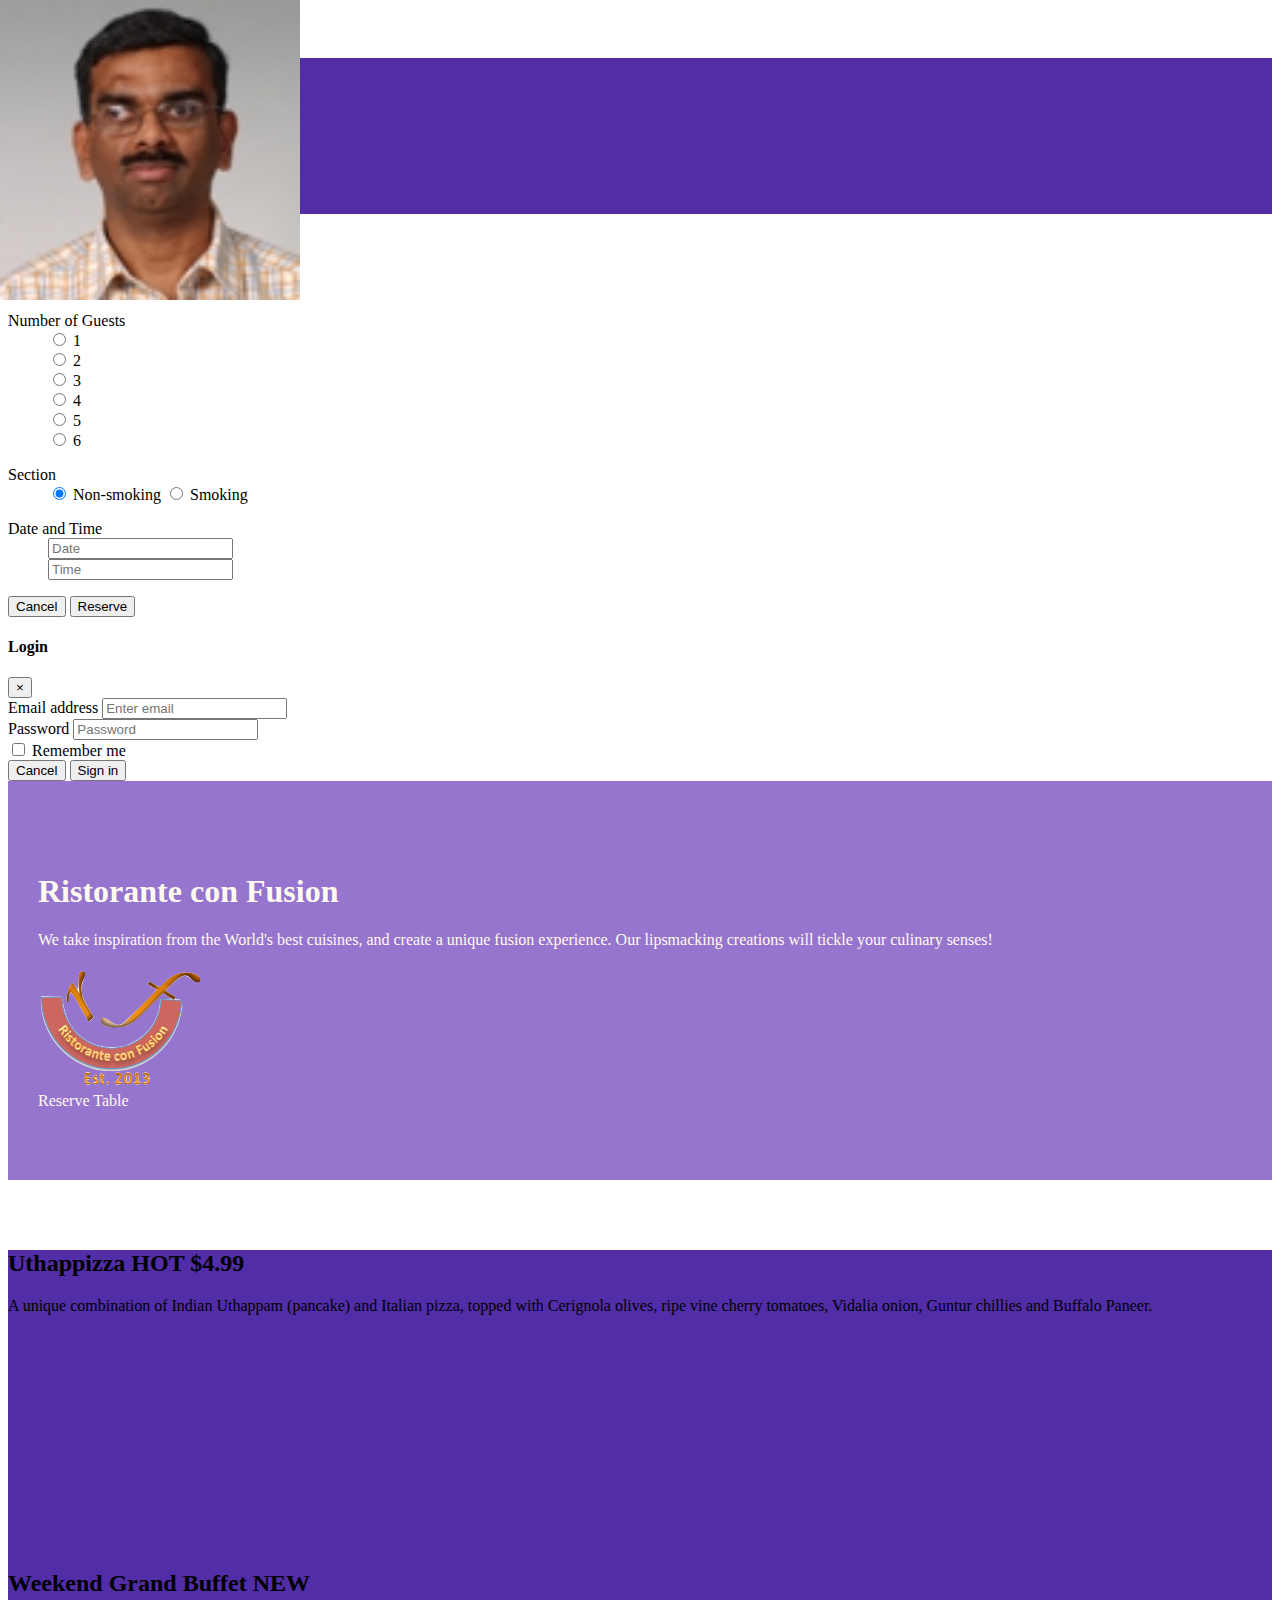
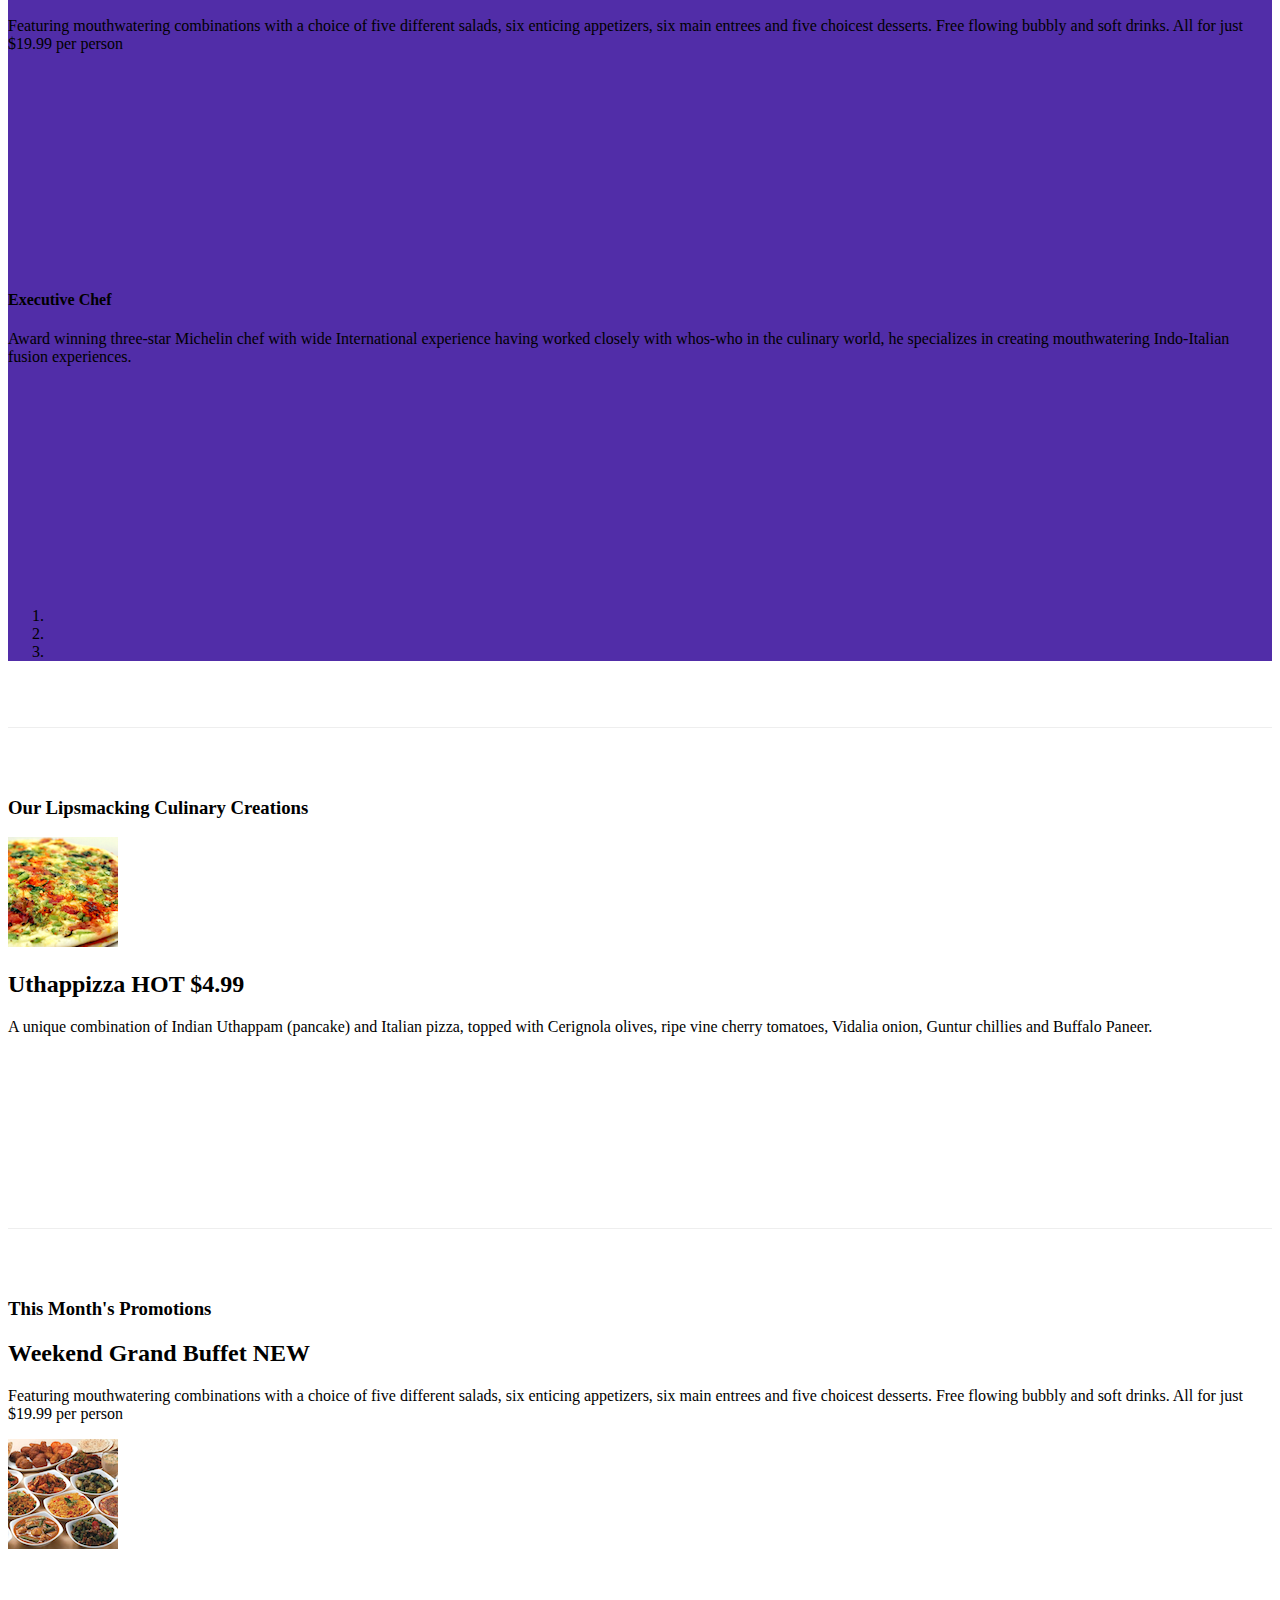
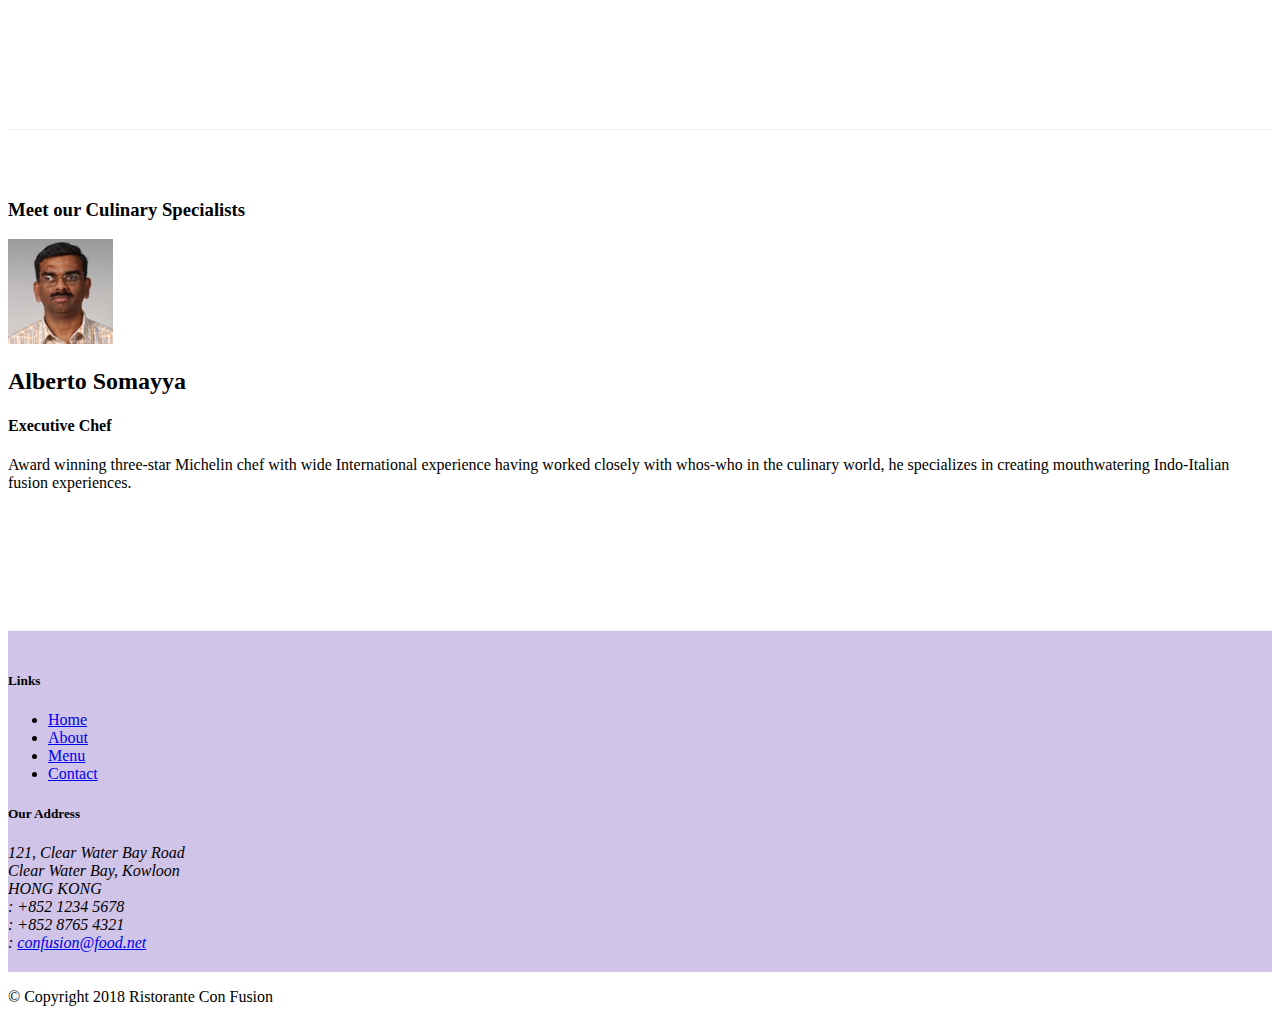
==== commit bd3f5176: "updated assignment3" ====
--- a/index.html
+++ b/index.html
@@ -267,73 +267,6 @@
                 </div>
             </div>
         </div>
-        <div class="row row-content align-self-center">
-            <div class="col-md-8 offset-1">
-                 <div class="card">
-                    <h3 class="card-header bg-warning text-white" id="reserveCard">Reserve a Table</h3>
-                    <div class="card-body">
-                        <dl class="row">
-                            <dt class="col-md-2 col-12">Number of Guests</dt>
-                            <dd class="col-md-1 col-2">
-                                <div class="form-check form-check-inline">
-                                    <input class="form-check-input" type="radio" name="radioOpt" id="radio1">
-                                    <label class="form-check-label" for="radio1">1</label>
-                                </div>
-                            </dd>
-                            <dd class="col-md-1 col-2">
-                                <div class="form-check form-check-inline">
-                                    <input class="form-check-input" type="radio" name="radioOpt" id="radio2">
-                                    <label class="form-check-label" for="radio2">2</label>
-                                </div>
-                            </dd>
-                            <dd class="col-md-1 col-2">
-                                <div class="form-check form-check-inline">
-                                    <input class="form-check-input" type="radio" name="radioOpt" id="radio3">
-                                    <label class="form-check-label" for="radio3">3</label>
-                                </div>
-                            </dd>
-                            <dd class="col-md-1 col-2">
-                                <div class="form-check form-check-inline">
-                                    <input class="form-check-input" type="radio" name="radioOpt" id="radio4">
-                                    <label class="form-check-label" for="radio4">4</label>
-                                </div>
-                            </dd>
-                            <dd class="col-md-1 col-2">
-                                <div class="form-check form-check-inline">
-                                    <input class="form-check-input" type="radio" name="radioOpt" id="radio5">
-                                    <label class="form-check-label" for="radio5">5</label>
-                                </div>
-                            </dd>
-                            <dd class="col-md-1 col-2">
-                                <div class="form-check form-check-inline">
-                                    <input class="form-check-input" type="radio" name="radioOpt" id="radio6">
-                                    <label class="form-check-label" for="radio6">6</label>
-                                </div>
-                            </dd>
-                        </dl>
-                        <dl class="row">
-                            <dt class="col-md-2 col-12">Date and Time</dt>
-                            <dd>
-                                <div class="form-group row">
-                                    <div class="col-md-5">
-                                        <input type="text" name="date" class="form-control" id="date" placeholder="Date">
-                                    </div>
-                                    <div class="col-md-5">
-                                        <input type="text" name="time" class="form-control" id="time" placeholder="Time">
-                                    </div>
-                                </div>
-                            </dd>
-                        </dl>
-                        <div class="form-group row">
-                        <div class="offset-md-2 col-md-10">
-                            <button type="submit" class="btn btn-primary">Reserve</button>
-                        </div>
-                    </div>  
-                    </div>
-                </div>
-
-            </div>
-        </div>
     </div>
 
     <footer>
@@ -383,11 +316,6 @@
     <script src="node_modules/jquery/dist/jquery.slim.min.js"></script>
     <script src="node_modules/popper.js/dist/umd/popper.min.js"></script>
     <script src="node_modules/bootstrap/dist/js/bootstrap.min.js"></script>
-    <script>
-        $(document).ready(function(){
-            $('[data-toggle="tooltip"]').tooltip();
-        });
-    </script>
 </body>
 
 </html>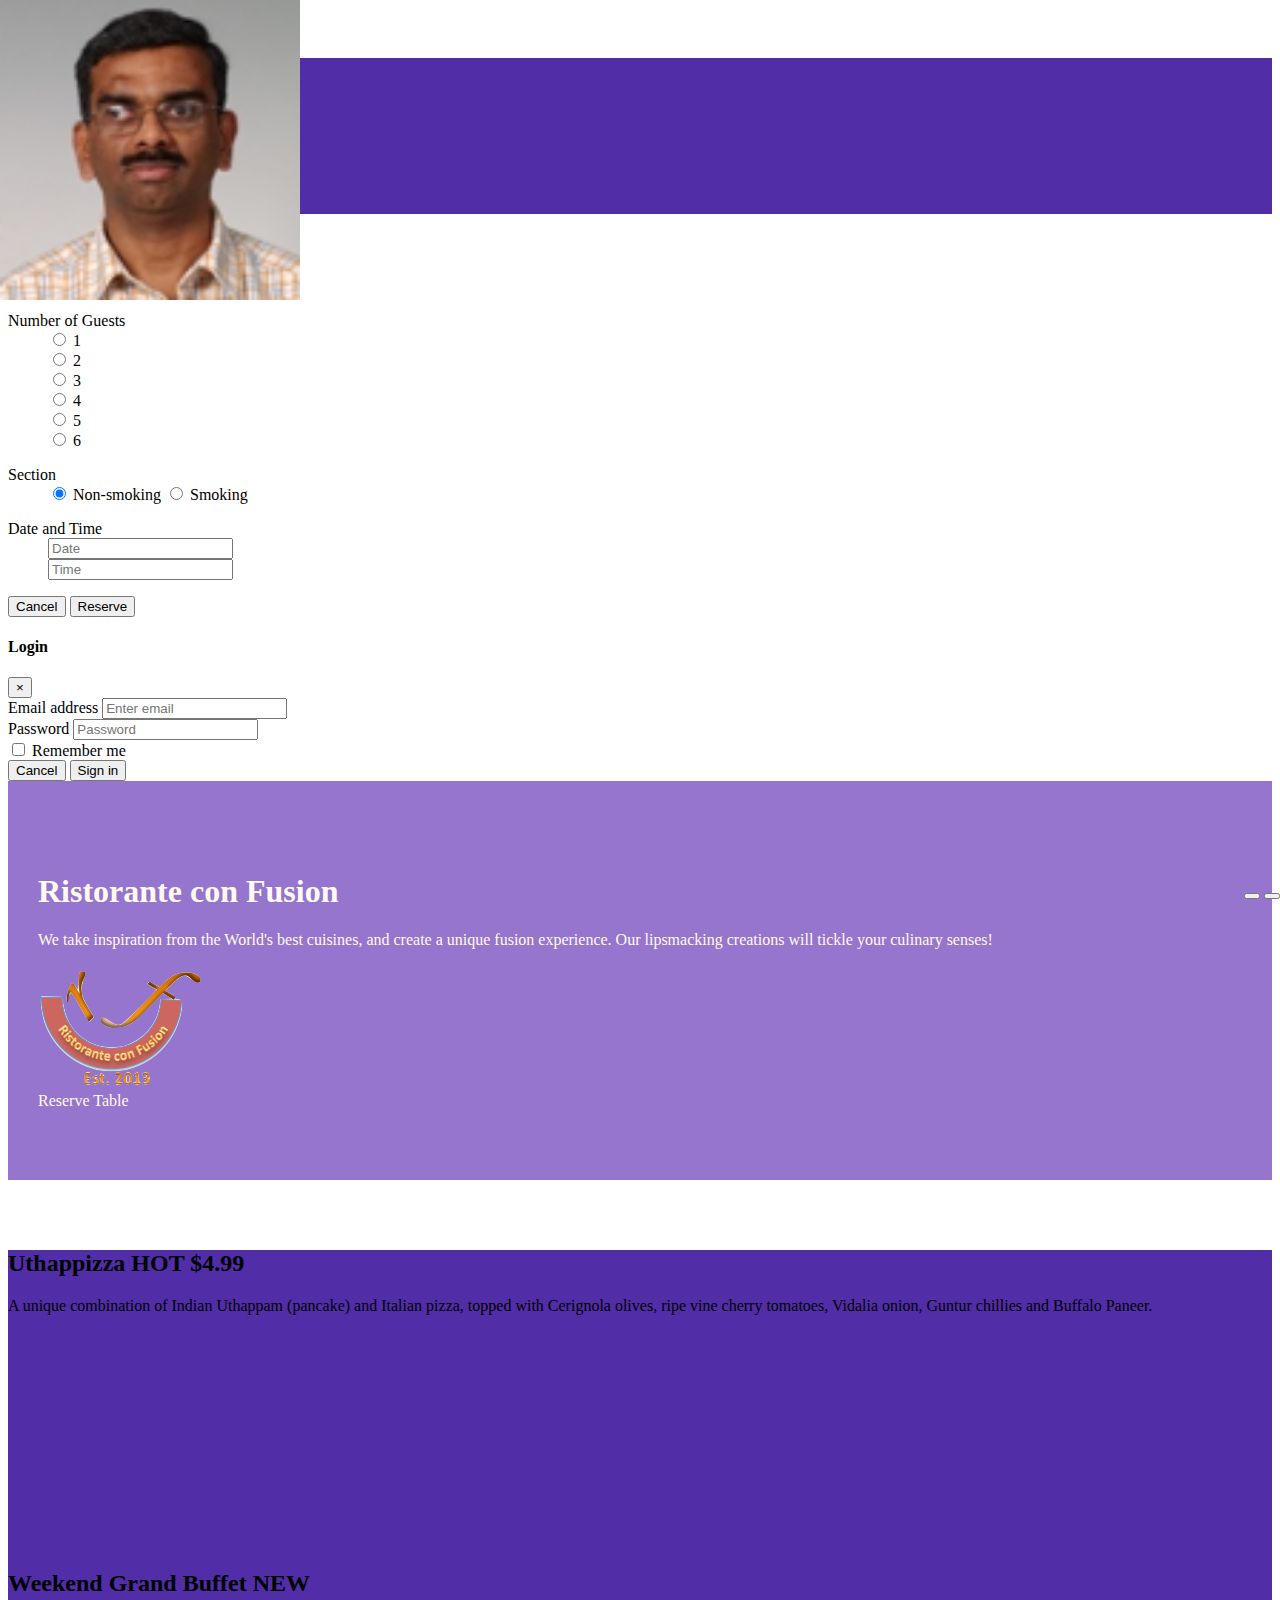
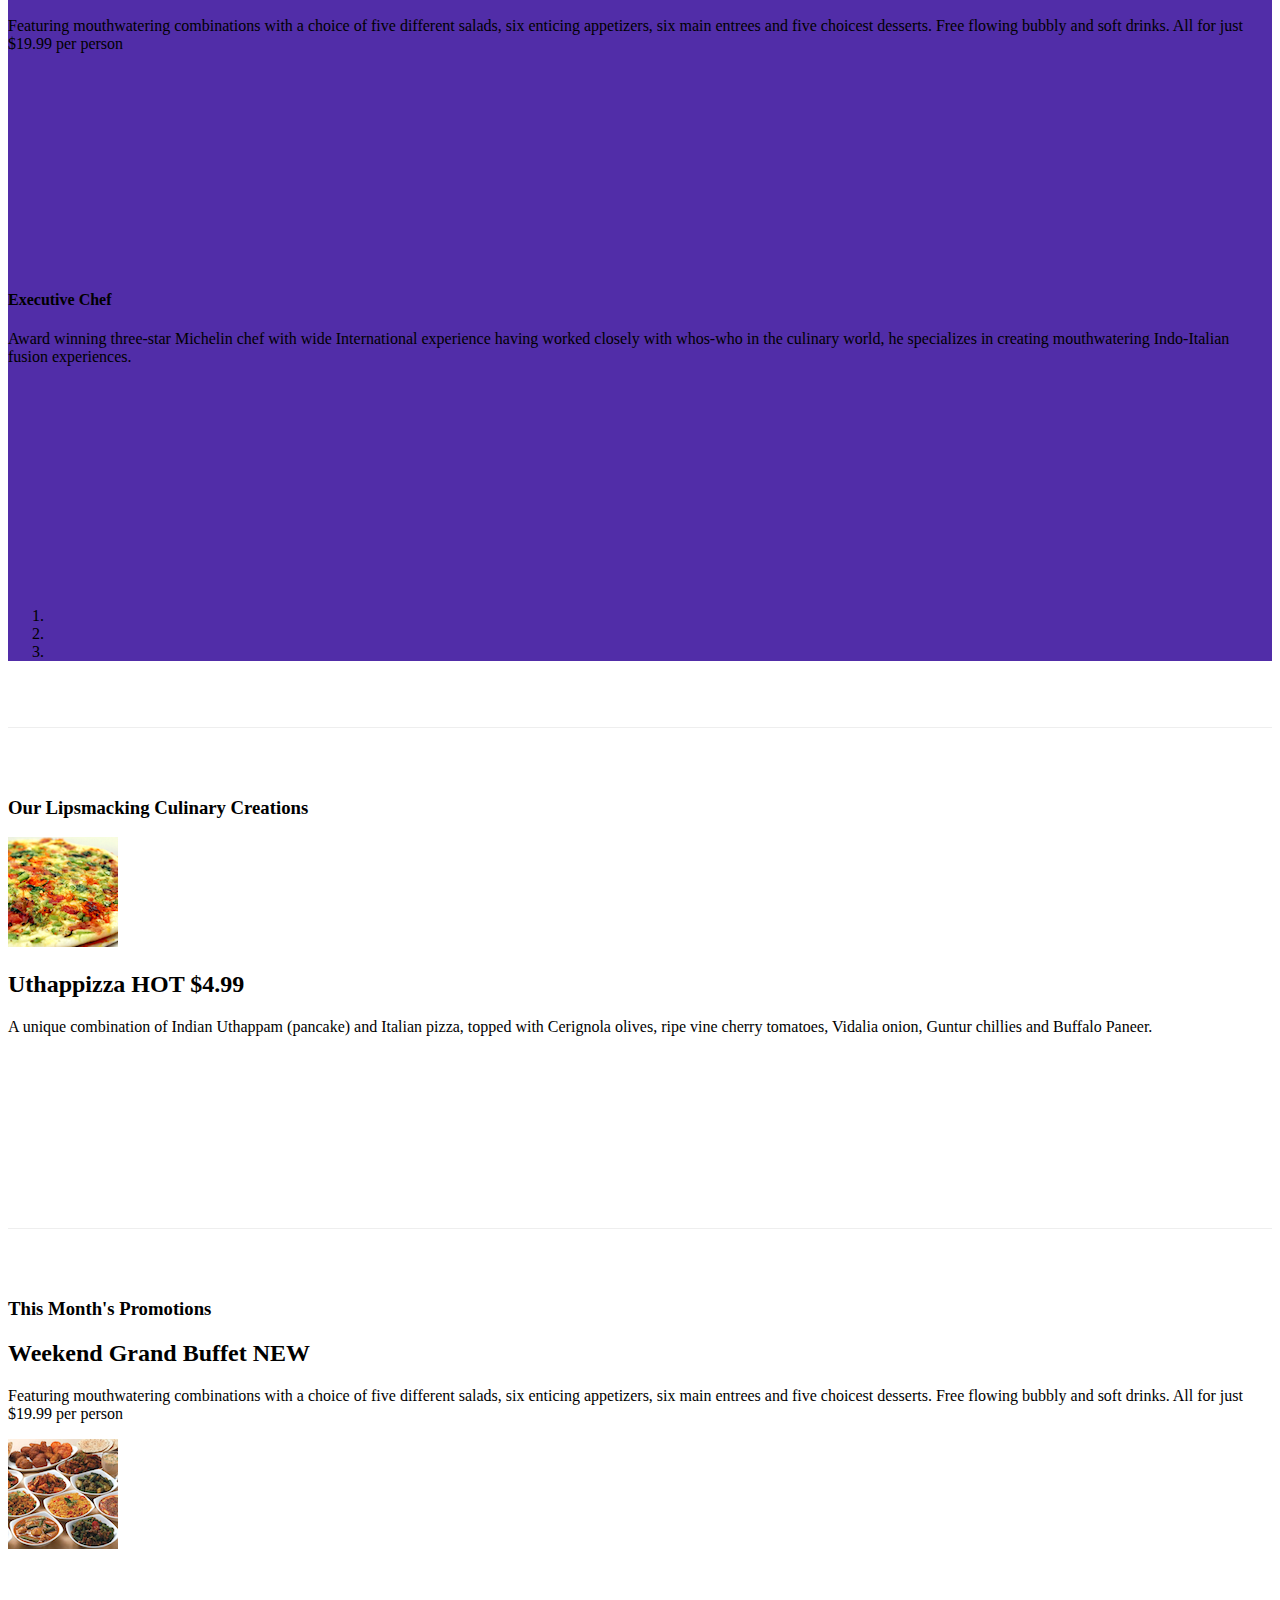
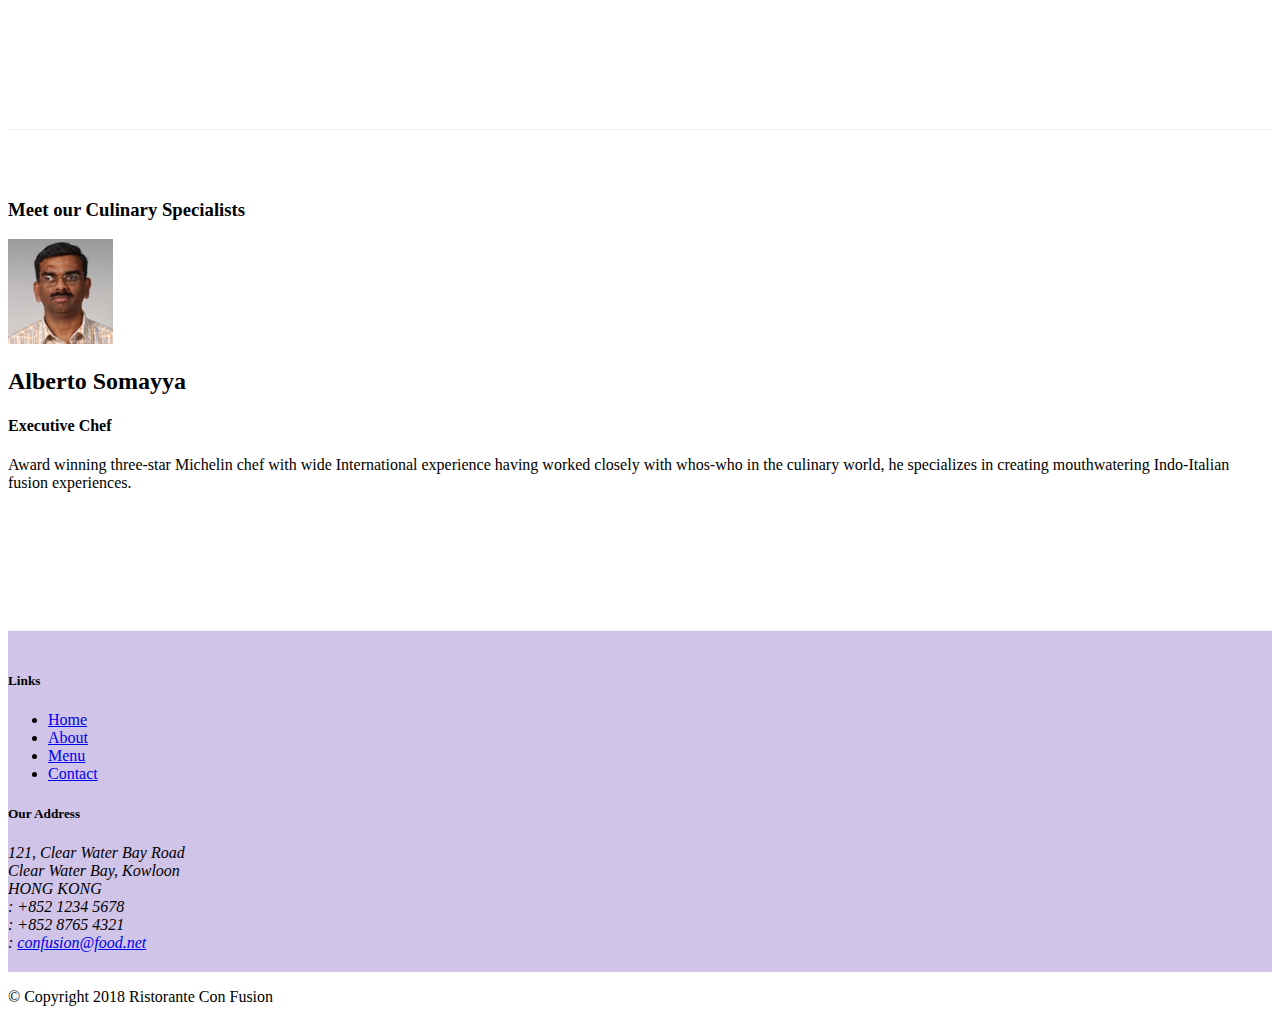
==== commit 28571074: "jquery" ====
--- a/index.html
+++ b/index.html
@@ -217,6 +217,14 @@
                     <a class="carousel-control-next" href="#mycarousel" role="button" data-slide="next">
                         <span class="carousel-control-next-icon"></span>
                     </a>
+                    <div class="btn-group" id="carouselButton">
+                        <button class="btn btn-danger btn-sm" id="carousel-pause">
+                            <span class="fa fa-pause"></span>
+                        </button>
+                        <button class="btn btn-danger btn-sm" id="carousel-play">
+                            <span class="fa fa-play"></span>
+                        </button>
+                    </div>
                 </div>
             </div>
         </div>
@@ -316,6 +324,19 @@
     <script src="node_modules/jquery/dist/jquery.slim.min.js"></script>
     <script src="node_modules/popper.js/dist/umd/popper.min.js"></script>
     <script src="node_modules/bootstrap/dist/js/bootstrap.min.js"></script>
+
+    <script>
+        $(document).ready(function(){
+            $('#mycarousel').carousel({interval: 2000});
+            $('#carousel-pause').click(function(){
+                $('#mycarousel').carousel('pause');
+            });
+            $('#carousel-play').click(function(){
+                $('#mycarousel').carousel('cycle');
+            });
+
+        });
+    </script>
 </body>
 
 </html>--- a/css/styles.css
+++ b/css/styles.css
@@ -48,7 +48,13 @@
 
 .carousel-item img{
 	position: absolute;
-	top: 0;
+	top: 0	;
 	left: 0;
 	min-height: 300px;
+}
+
+#carouselButton{
+	position: absolute;
+	right: 0px;
+	bottom: 0px;
 }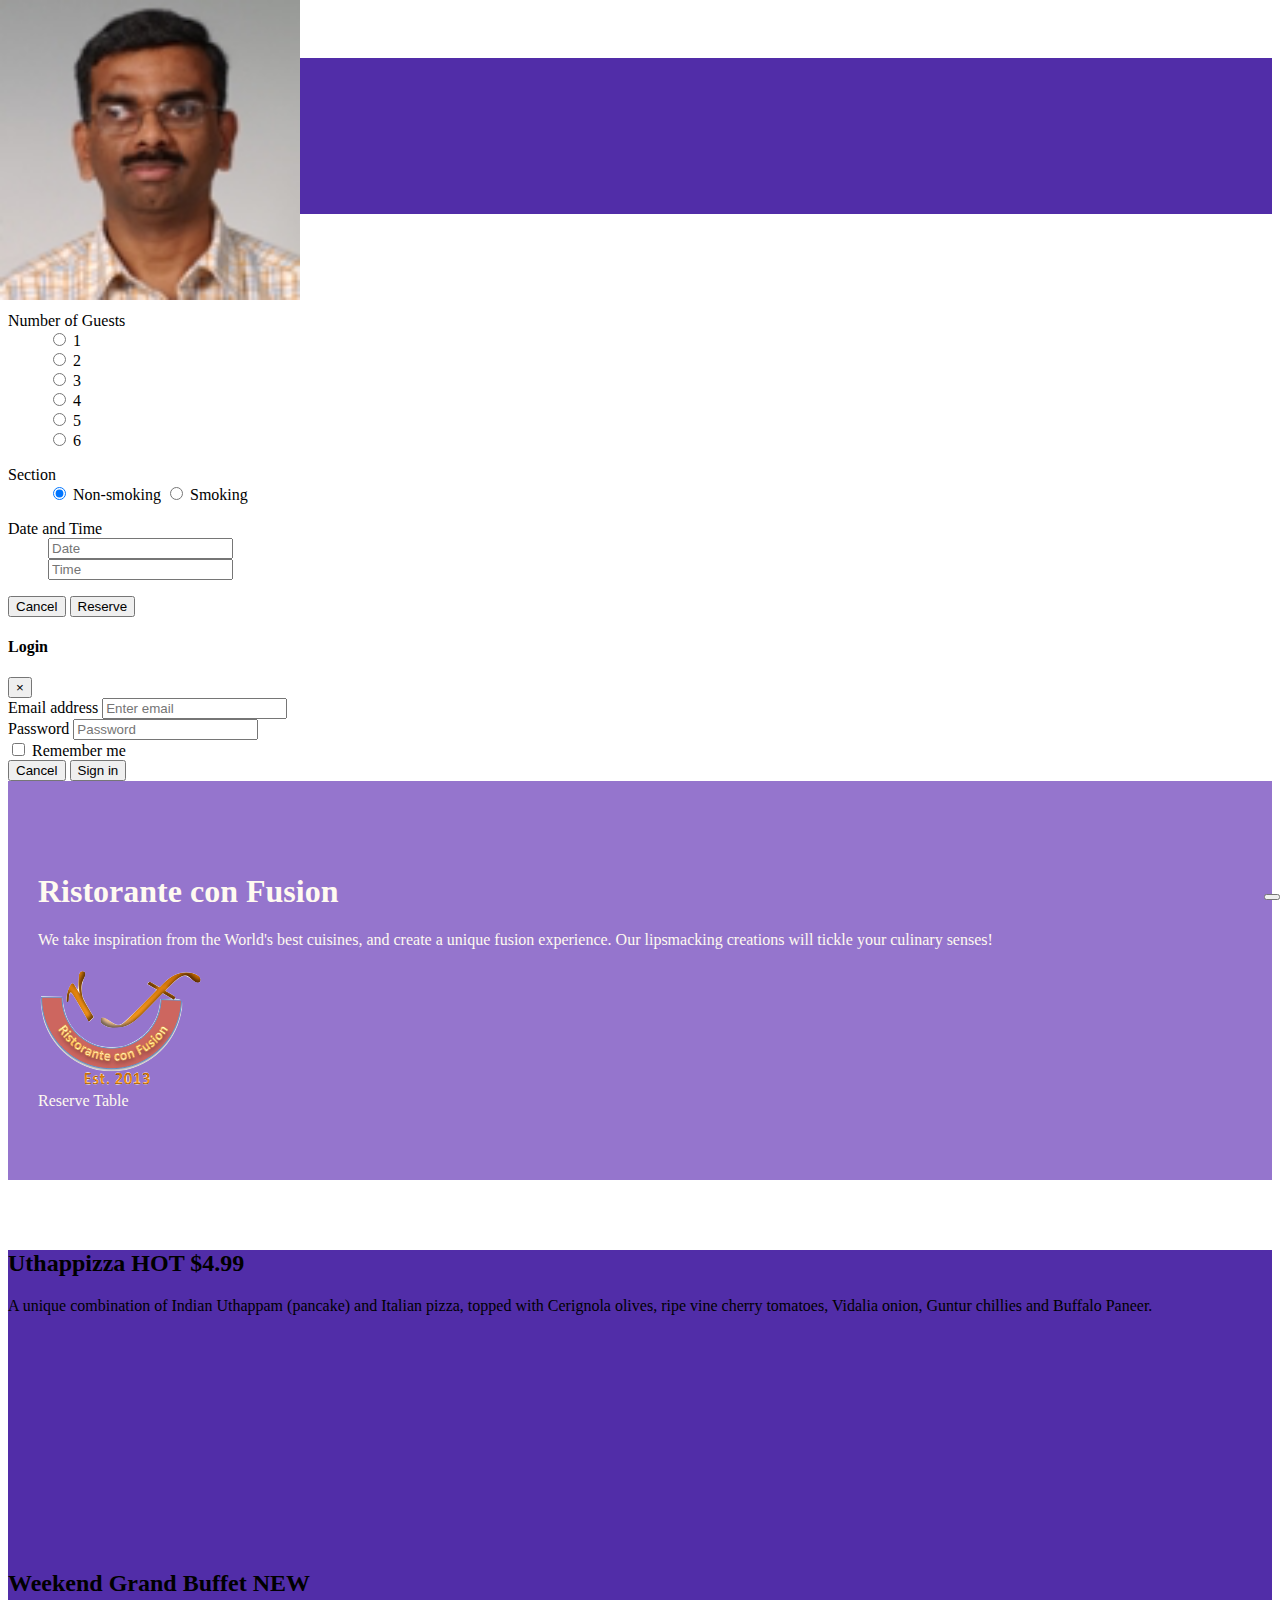
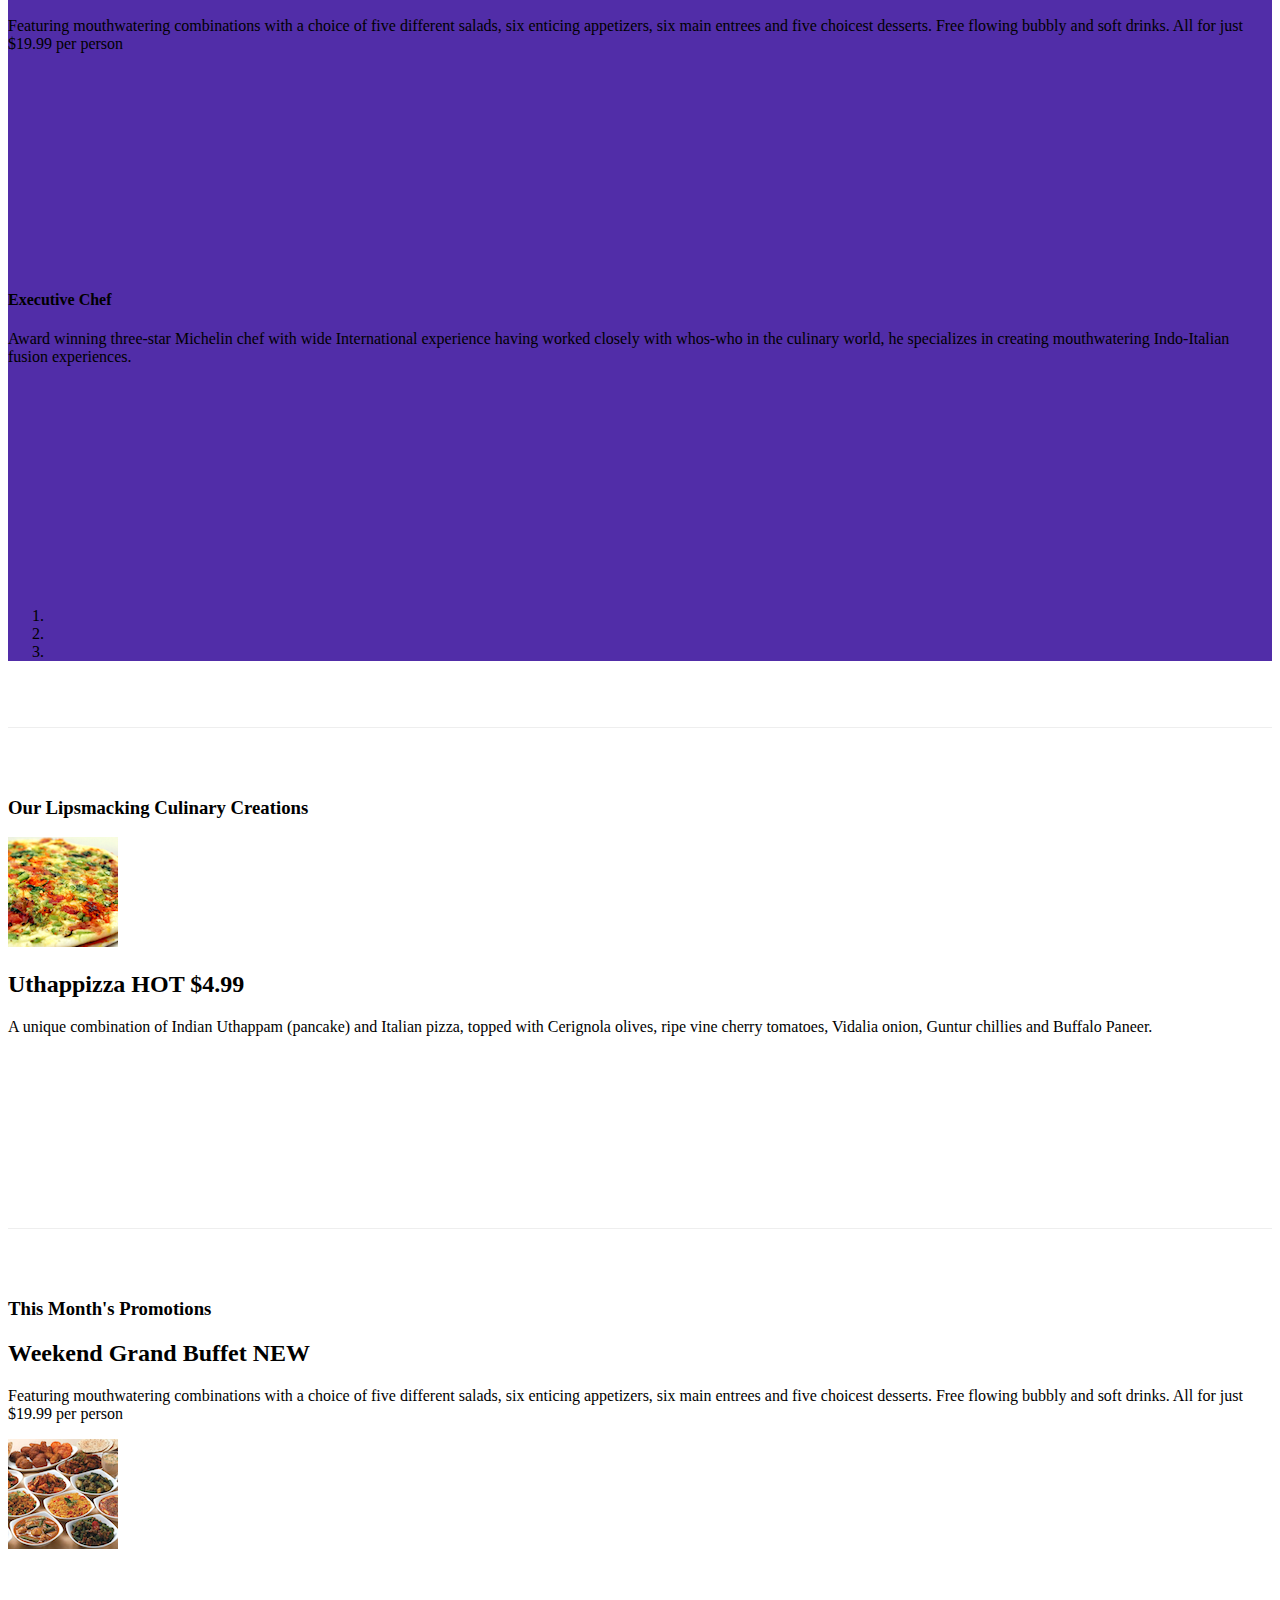
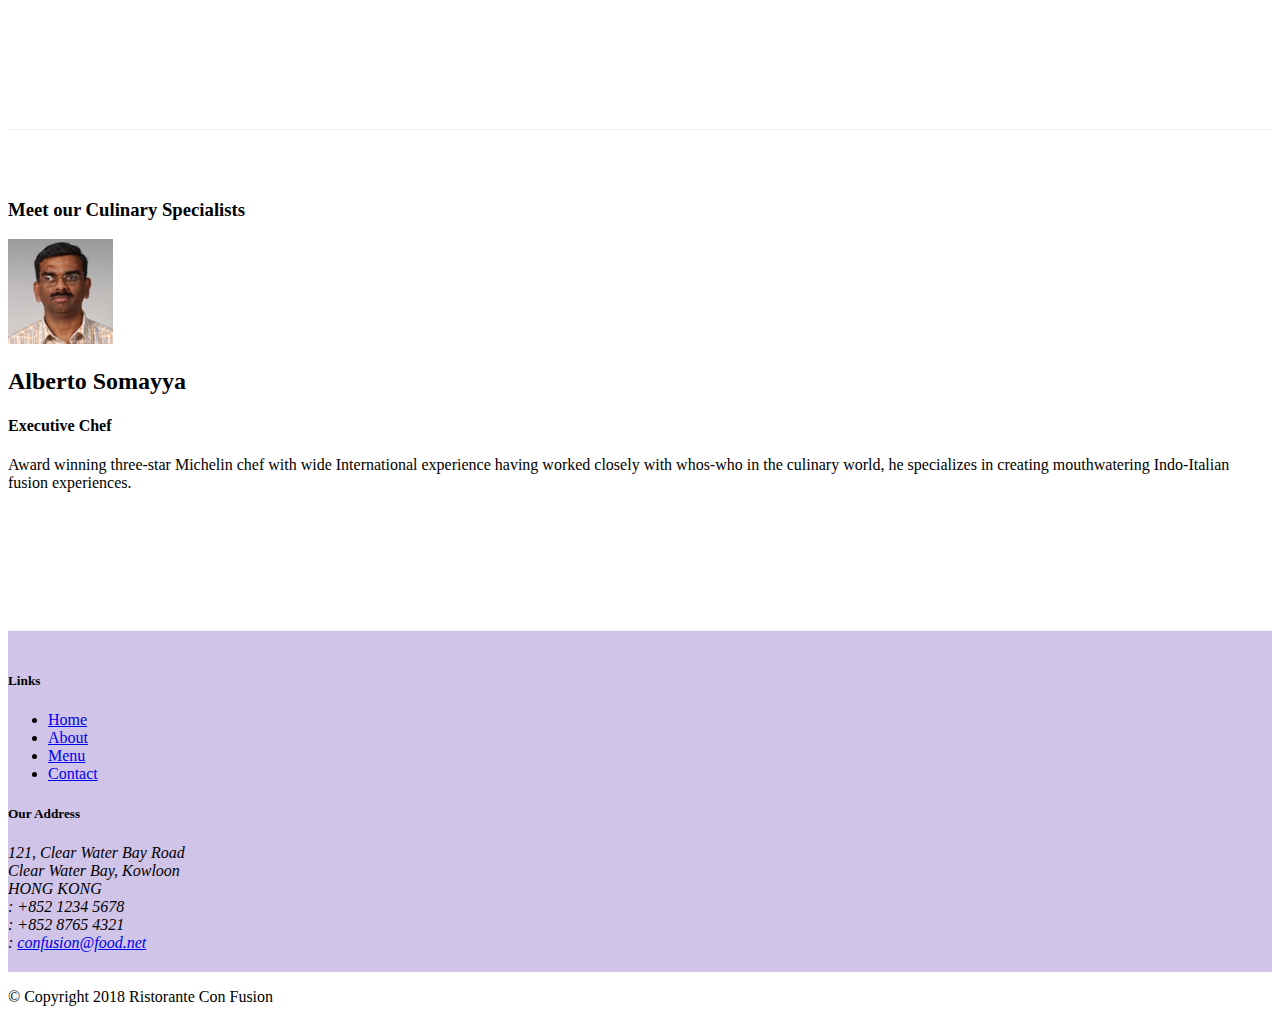
==== commit 902d55e4: "more advanced jquery" ====
--- a/index.html
+++ b/index.html
@@ -217,14 +217,10 @@
                     <a class="carousel-control-next" href="#mycarousel" role="button" data-slide="next">
                         <span class="carousel-control-next-icon"></span>
                     </a>
-                    <div class="btn-group" id="carouselButton">
-                        <button class="btn btn-danger btn-sm" id="carousel-pause">
-                            <span class="fa fa-pause"></span>
-                        </button>
-                        <button class="btn btn-danger btn-sm" id="carousel-play">
-                            <span class="fa fa-play"></span>
-                        </button>
-                    </div>
+                    <button class="btn btn-danger btn-sm" id="carouselButton">
+                        <span class="fa fa-pause"></span>
+                    </button>
+            
                 </div>
             </div>
         </div>
@@ -328,13 +324,18 @@
     <script>
         $(document).ready(function(){
             $('#mycarousel').carousel({interval: 2000});
-            $('#carousel-pause').click(function(){
-                $('#mycarousel').carousel('pause');
+            $("#carouselButton").click(function(){
+                if ($("#carouselButton").children("span").hasClass('fa-pause')) {
+                    $("#mycarousel").carousel('pause');
+                    $("#carouselButton").children("span").removeClass('fa-pause');
+                    $("#carouselButton").children("span").addClass('fa-play');
+                }
+                else if ($("#carouselButton").children("span").hasClass('fa-play')){
+                    $("#mycarousel").carousel('cycle');
+                    $("#carouselButton").children("span").removeClass('fa-play');
+                    $("#carouselButton").children("span").addClass('fa-pause');                    
+                }
             });
-            $('#carousel-play').click(function(){
-                $('#mycarousel').carousel('cycle');
-            });
-
         });
     </script>
 </body>
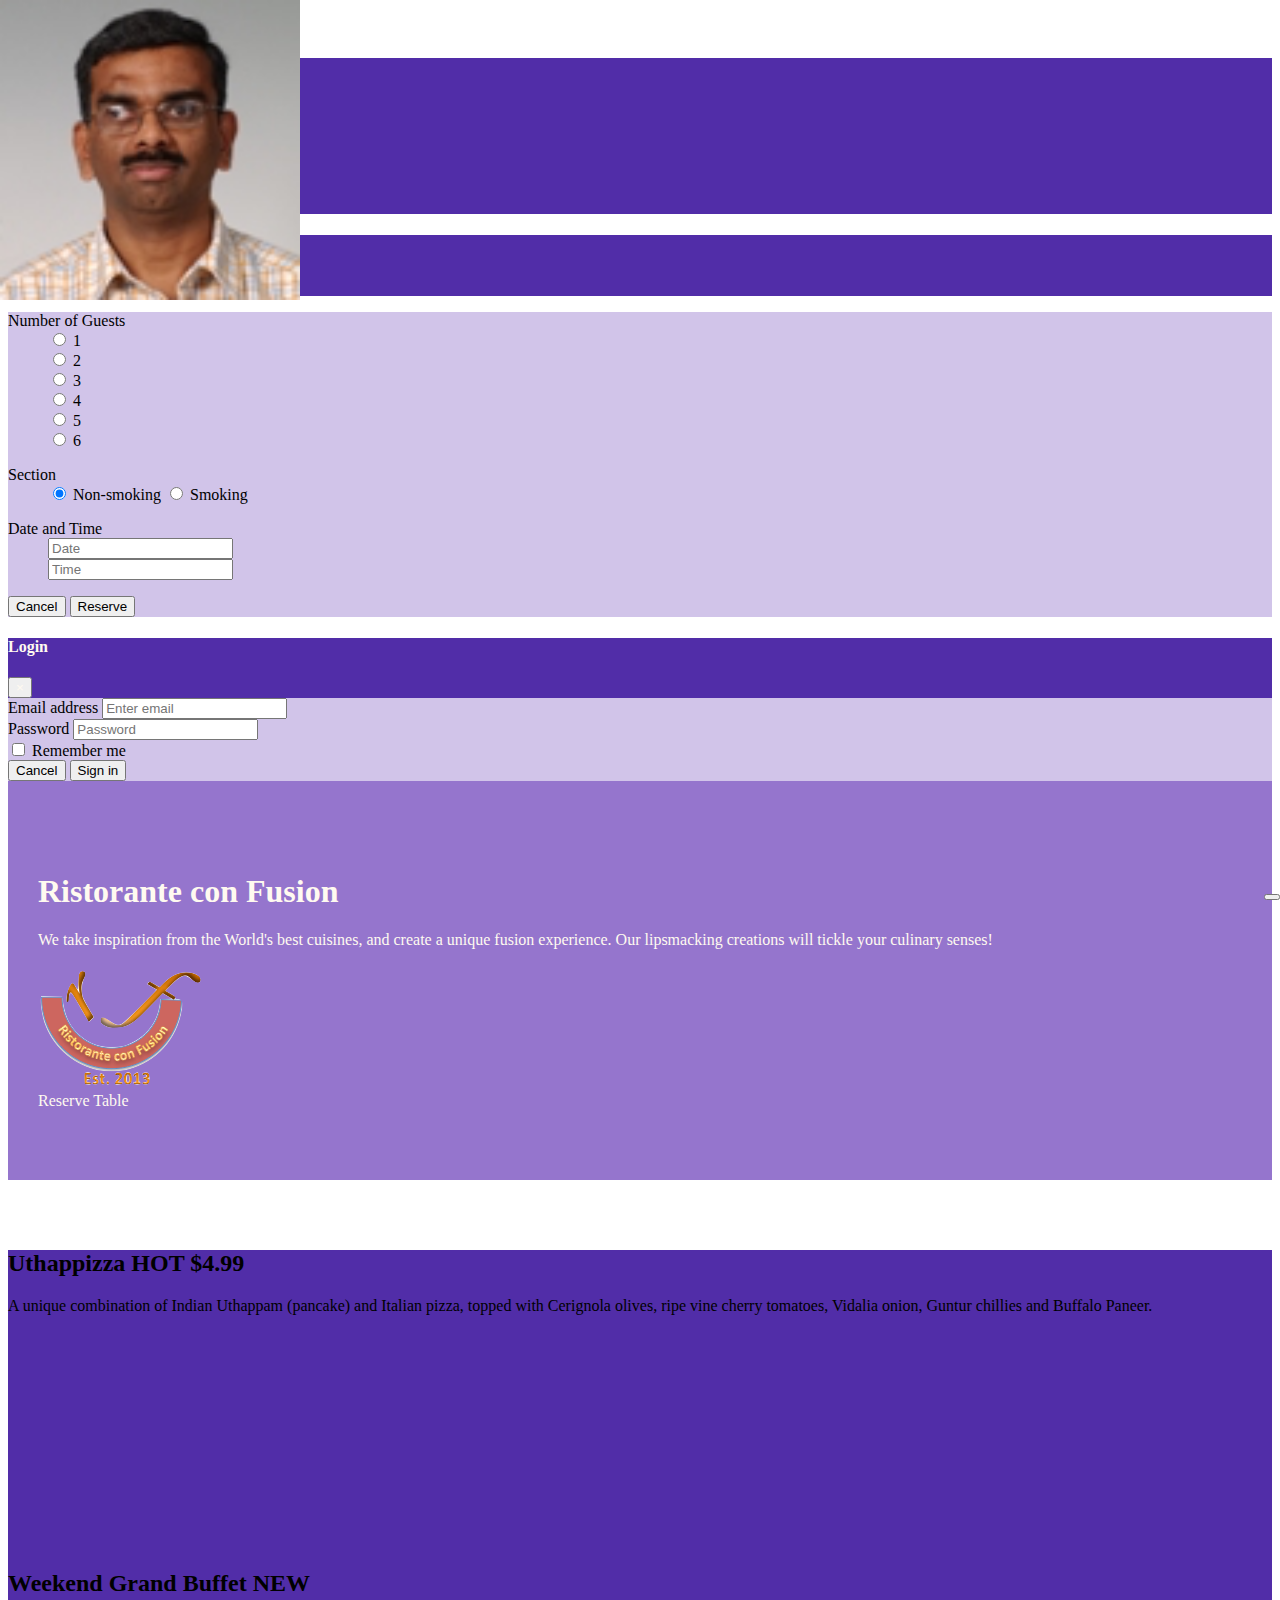
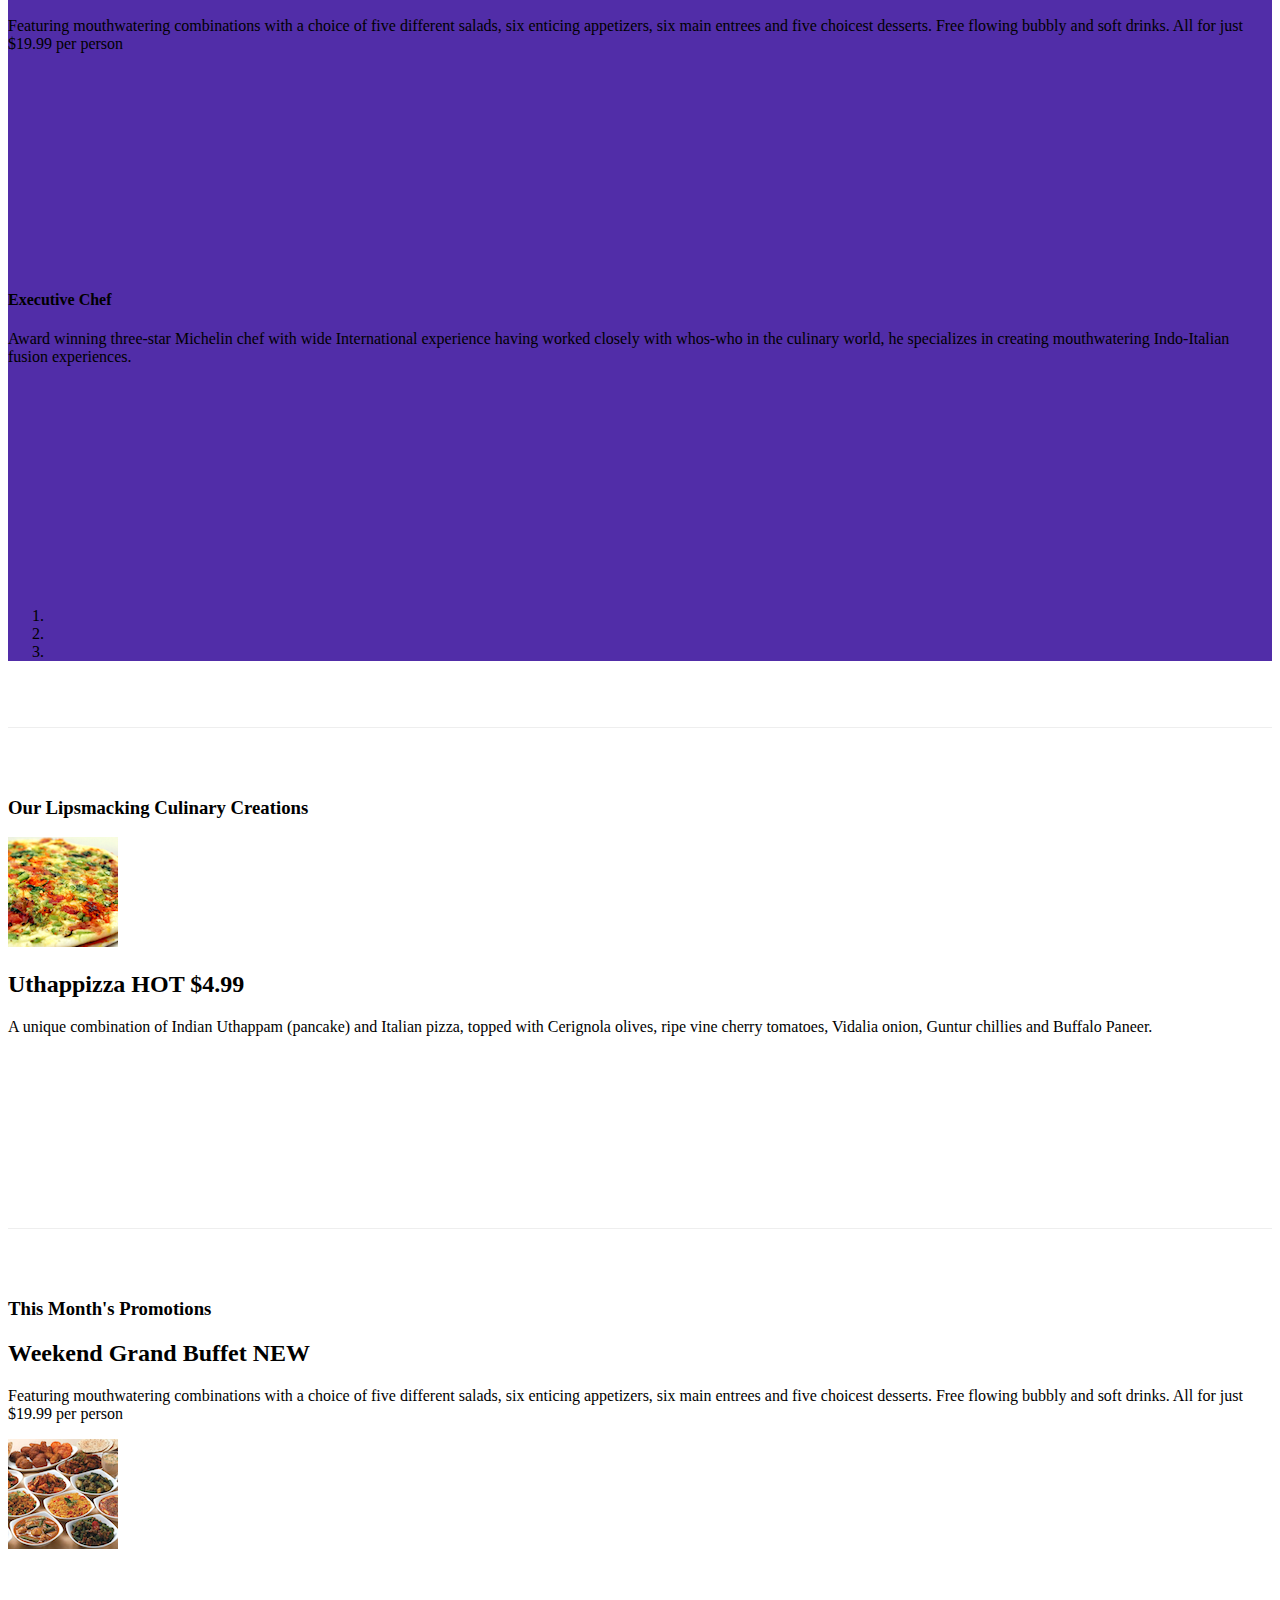
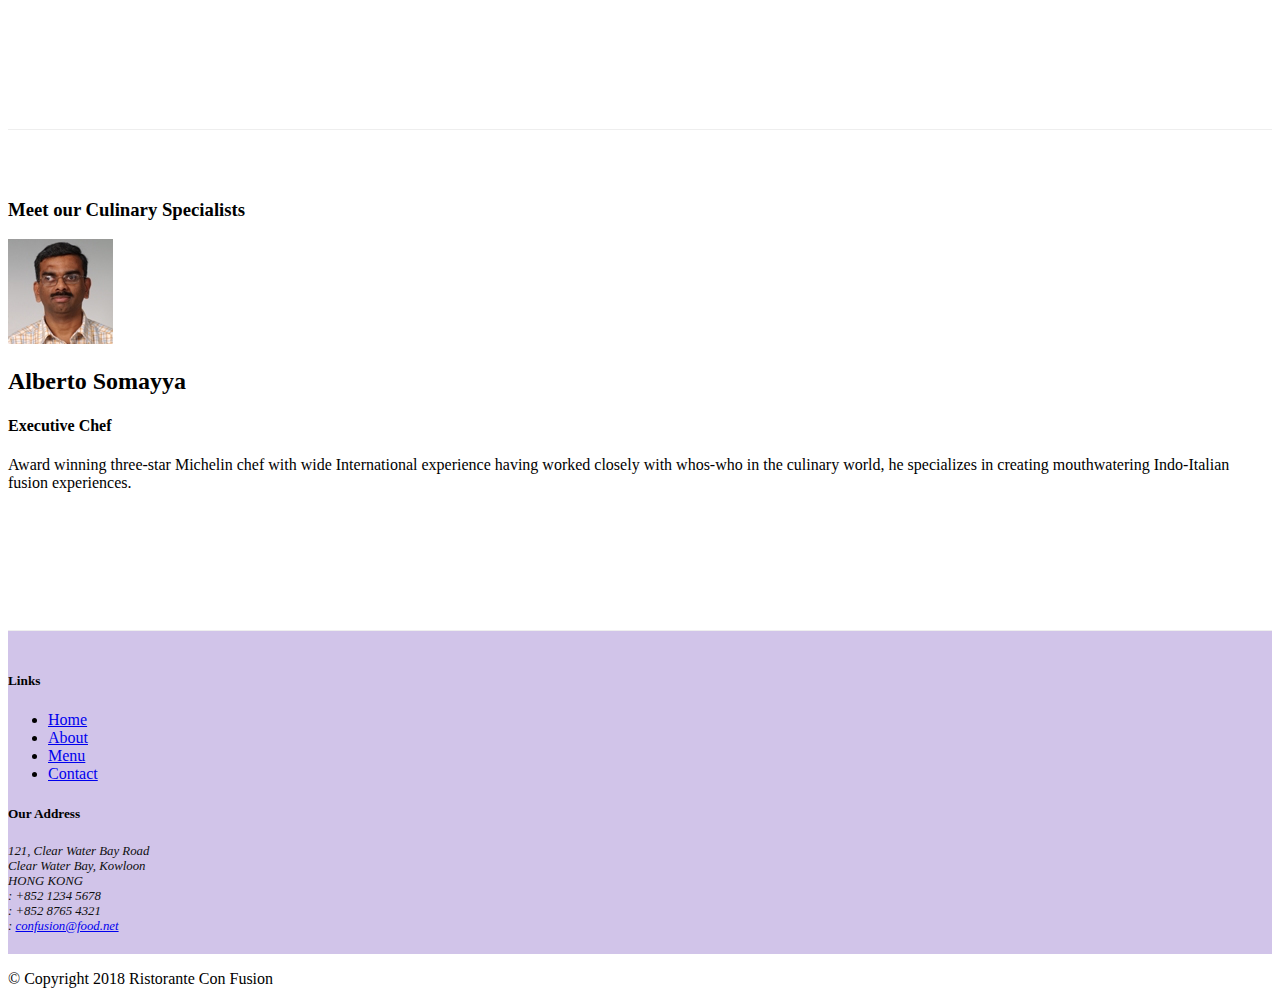
==== commit 71147ad0: "assignment 4" ====
--- a/index.html
+++ b/index.html
@@ -31,7 +31,7 @@
                     <li class="nav-item"><a class="nav-link" href="./contactus.html"><span class="fa fa-address-card fa-lg"></span> Contact</a></li>
                 </ul>
                 <span class="navbar-text">
-                    <a data-toggle="modal" data-target="#loginModal">
+                    <a id="loginButton" role="button">
                         <span class="fa fa-sign-in"></span> Login
                     </a>
                 </span>
@@ -173,7 +173,7 @@
                         <img src="img/logo.png" class="img-fluid">
                     </div>
                     <div class="col-12 col-sm align-self-center">
-                        <a data-target="#reserveModal" data-toggle="modal" class="btn btn-warning btn-block" role="button">Reserve Table</a>
+                       <a id="reserveButton" class="btn btn-warning btn-block" role="button">Reserve Table</a>
                     </div>
                 </div>
             </div>
@@ -336,6 +336,12 @@
                     $("#carouselButton").children("span").addClass('fa-pause');                    
                 }
             });
+            $('#reserveButton').click(function(){
+                $('#reserveModal').modal('show');
+            });
+            $('#loginButton').click(function(){
+                $('#loginModal').modal('show');
+            });
         });
     </script>
 </body>
--- a/css/styles.css
+++ b/css/styles.css
@@ -1,60 +1,64 @@
-.row-header{
-	margin: 0px auto;
-	padding: 0px auto;
-}
-.row-content{
-	margin: 0px auto;
-	padding: 50px 0px 50px 0px;
-	border-bottom: 1px ridge;
-	min-height: 400px;
-}
-.footer{
-	background-color: #D1C4E9;
-	margin: 0px auto;
-	padding: 20px 0px 20px 0px;
-}
-.jumbotron{
-	padding: 70px 30px 70px 30px;
-	margin: 0px auto;
-	background: #9575CD;
-	color: floralwhite;
-}
-.address{
-	font-size: 80%;
-	margin: 0px;
-	color: #0f0f0f;
-}
-body{
-	padding: 50px 0px 0px 0px;
-	z-index: 0;
-}
-.navbar-dark{
-	background-color: #512DA8;
-}
-.tab-content{
-	border-left: 1px solid #ddd;
-	border-right: 1px solid #ddd;
-	border-bottom: 1px solid #ddd;
-	padding: 10px;	
-}
+.row-header {
+  margin: 0px auto;
+  padding: 0px 0px; }
 
-.carousel{
-	background: #512DA8;
-}
+.row-content {
+  margin: 0px auto;
+  padding: 50px 0px;
+  border-bottom: 1px ridge;
+  min-height: 400px; }
 
-.carousel-item{
-	height: 300px;
-}
+.footer {
+  background-color: #D1C4E9;
+  margin: 0px auto;
+  padding: 20px 0px; }
 
-.carousel-item img{
-	position: absolute;
-	top: 0	;
-	left: 0;
-	min-height: 300px;
-}
+.jumbotron {
+  margin: 0px auto;
+  padding: 70px 30px;
+  background: #9575CD;
+  color: floralwhite; }
 
-#carouselButton{
-	position: absolute;
-	right: 0px;
-	bottom: 0px;
-}+address {
+  font-size: 80%;
+  margin: 0px;
+  color: #0f0f0f; }
+
+body {
+  padding: 50px 0px 0px 0px;
+  z-index: 0; }
+
+.navbar-dark {
+  background-color: #512DA8; }
+
+.tab-content {
+  border-left: 1px solid #ddd;
+  border-right: 1px solid #ddd;
+  border-bottom: 1px solid #ddd;
+  padding: 10px; }
+
+.carousel {
+  background: #512DA8; }
+  .carousel .carousel-item {
+    height: 300px; }
+    .carousel .carousel-item img {
+      position: absolute;
+      top: 0;
+      left: 0;
+      min-height: 300px; }
+
+#carouselButton {
+  right: 0px;
+  position: absolute;
+  bottom: 0px;
+  z-index: 1; }
+
+.modal .modal-header {
+  background-color: #512DA8;
+  color: floralwhite; }
+  
+.modal .modal-header .close {
+  color: floralwhite; }
+
+.modal .modal-body {
+  background-color: #D1C4E9; }
